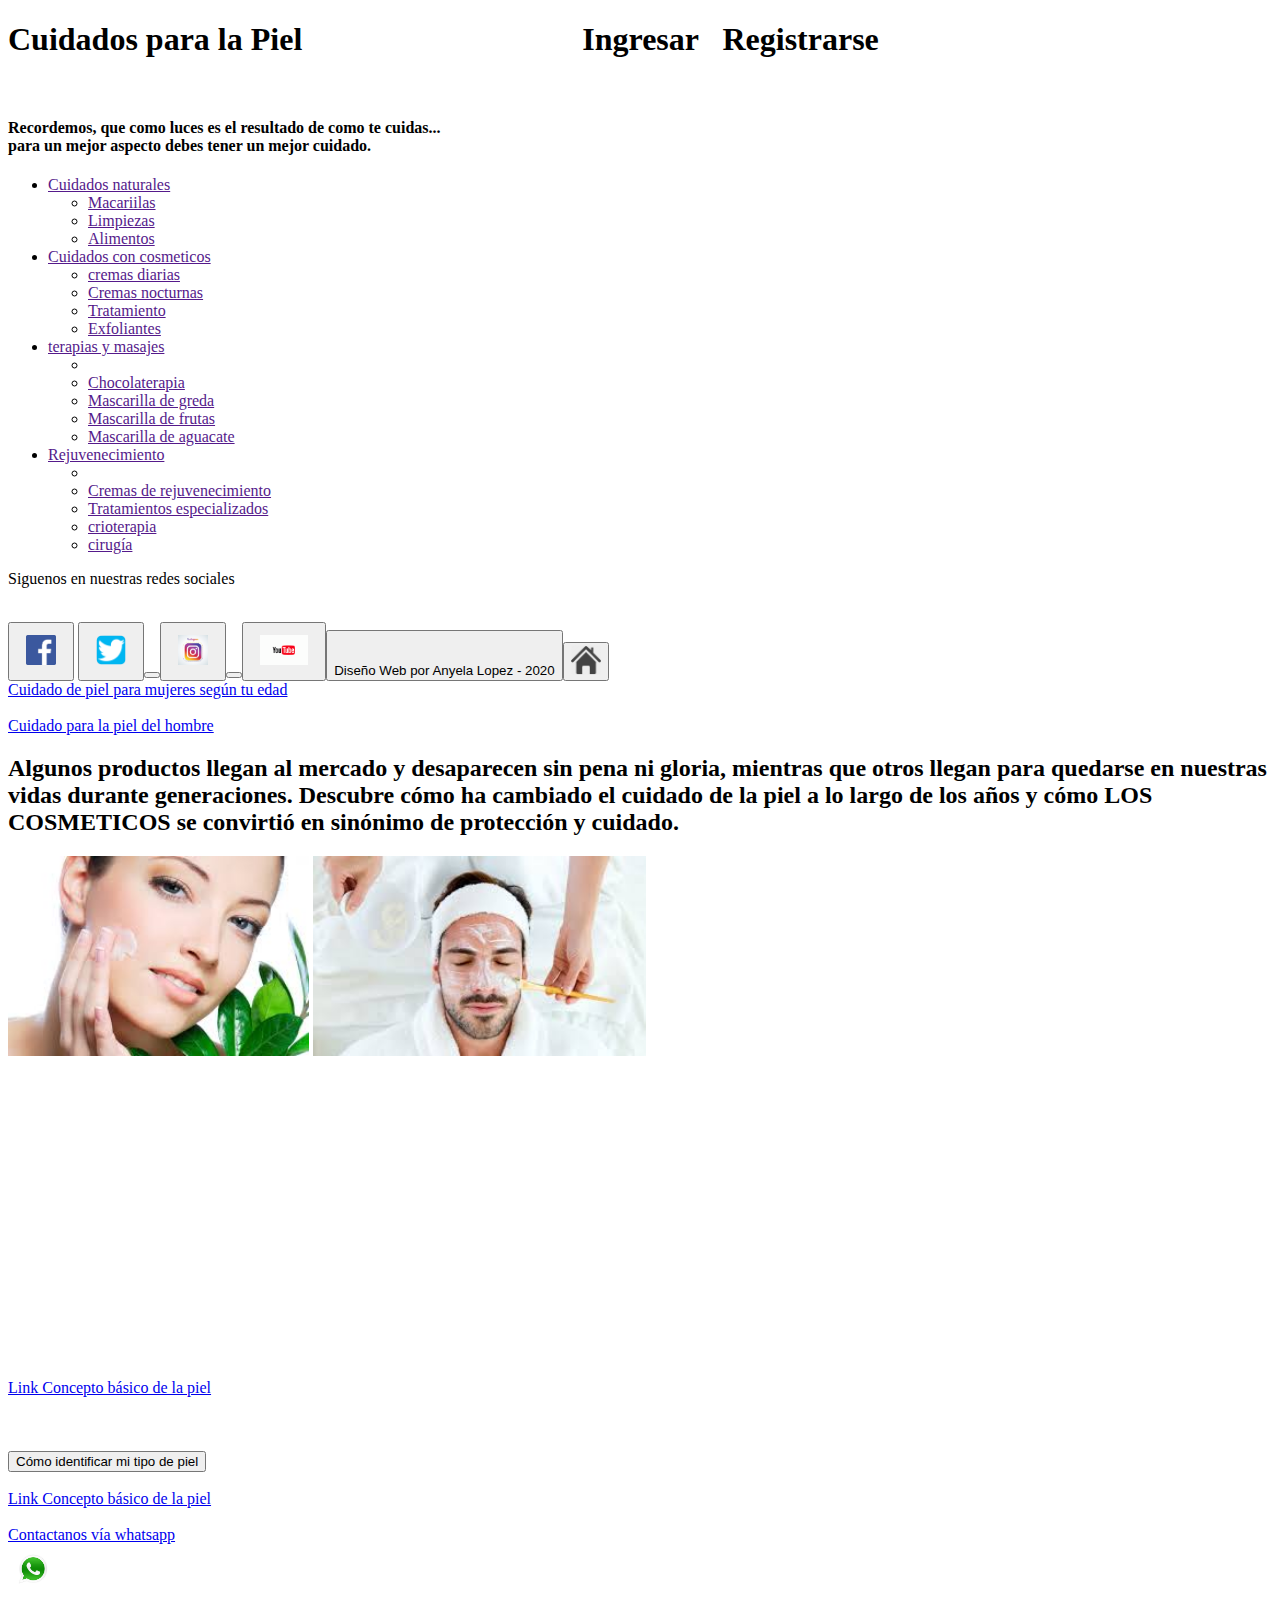
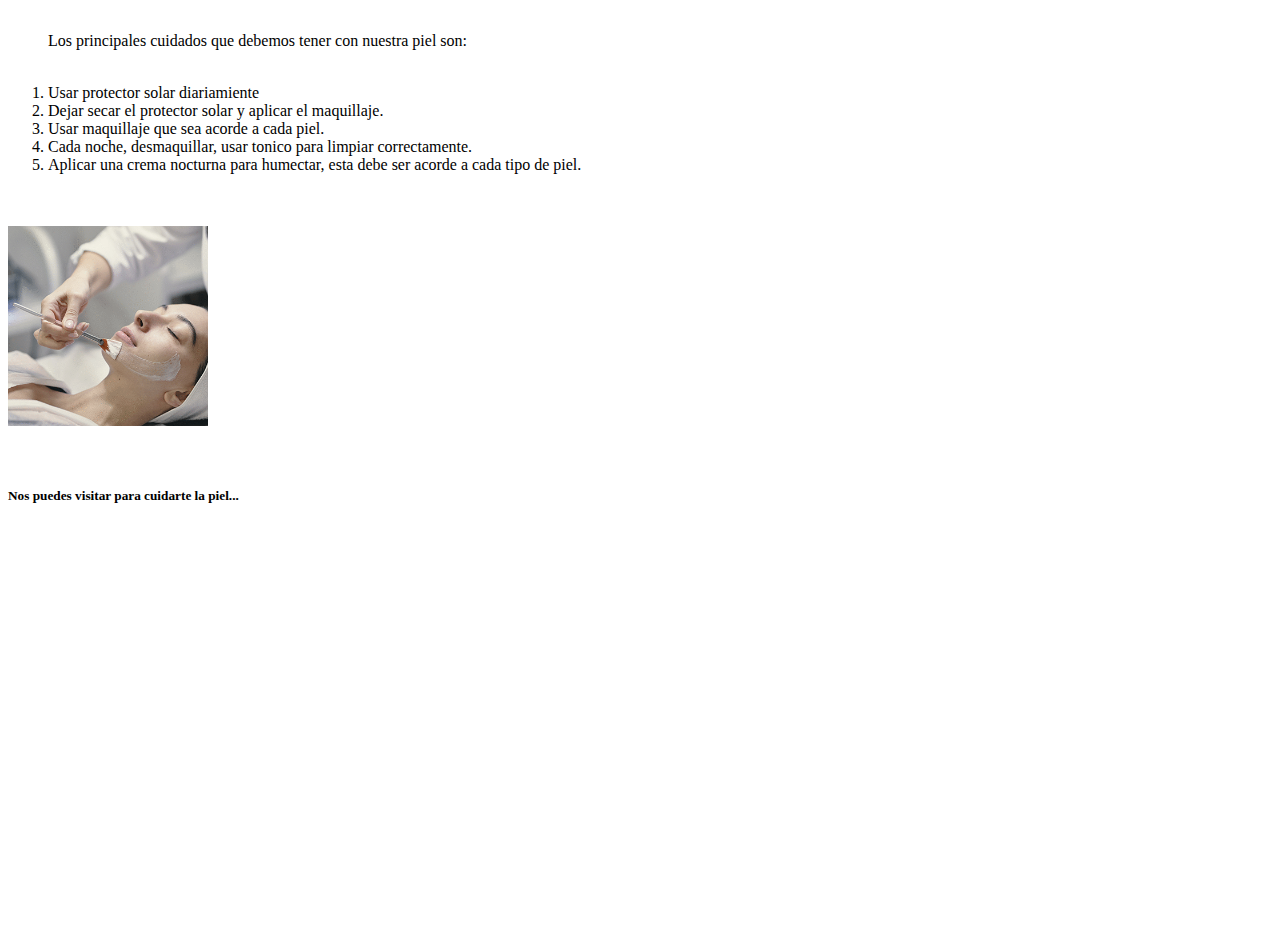
==== index.html @ 5e0ff903 "09072020" ====
<!DOCTYPE html>
<!-- ultima actualizacion 28/06/20 20:52h -->

<html>

<head>
  <title>cuidados para la piel</title>
  <link rel="stylesheet" type="text/css" href="web.css">
  <link rel="shortcut icon" href="./Imagenes/icons8.png" type=image/x-icon>
</head>



<body>
 <div class="grid-container">

  <div class="header">

    <section id="cabecera">
      <div class="box" id="box1">
        <h1>Cuidados para la Piel  &nbsp; &nbsp; &nbsp; &nbsp; &nbsp; &nbsp; &nbsp; &nbsp; &nbsp; &nbsp; &nbsp; &nbsp; &nbsp; &nbsp; &nbsp; &nbsp; &nbsp; 
          Ingresar &nbsp;  Registrarse</h1>
        <br>
        <h4> Recordemos, que como luces es el resultado de como te cuidas...<br> para un mejor aspecto debes tener un mejor cuidado.</h4>
      </div>      
        

      <div id="menu">
        <ul class="nav">
          <li><a href="">Cuidados naturales</a>
            <ul>
              <li><a href="">Macariilas</a></li>
              <li><a href="">Limpiezas</a></li>
              <li><a href="">Alimentos</a></li>
            </ul>
          </li>
          <li><a href="">Cuidados con cosmeticos</a>
            <ul>
              <li><a href="">cremas diarias</a></li>
              <li><a href="">Cremas nocturnas</a></li>
              <li><a href="">Tratamiento</a></li>
              <li><a href="">Exfoliantes</a></li>
            </ul>
          </li>
          <li><a href="">terapias y masajes</a>

            <ul>
              <li><a href=""></a></li>
              <li><a href="">Chocolaterapia</a></li>
              <li><a href="">Mascarilla de greda</a></li>
              <li><a href="">Mascarilla de frutas</a></li>
              <li><a href="">Mascarilla de aguacate</a></li>
            </ul>
          </li>

          <li><a href="">Rejuvenecimiento</a>

            <ul>
              <li><a href=""></a></li>
              <li><a href="">Cremas de rejuvenecimiento</a></li>
              <li><a href="">Tratamientos especializados</a></li>
              <li><a href="">crioterapia</a></li>
              <li><a href="">cirugía</a></li>
            </ul>
          </li>
        </ul>
      </div>      
  </div>

    <div class="navegacion">

    </div>

  </section>

    <div class="footer">
      <div class="div4">
        
        <p>Siguenos en nuestras redes sociales</p>
        <br>
        <a href="https://www.facebook.com/Anyela31"><button onclick><img src="./Imagenes/Facebook.jpg" alt="" style="with:30px;height:30px; margin: 10px; cursor:pointer;"></button></a>
        <a href="https://www.twitter.com/@AnyeLopez3112"><button onclick><img src="./Imagenes/twitter.png" alt="" style="with:30px;height:30px; margin: 10px; cursor:pointer;"><button></a>
        <a href="https://www.Instagram.com/anye3112"><button onclick><img src="./Imagenes/Instagram.jpg" alt="" style="with:30px;height:30px; margin: 10px; cursor:pointer;"><button></a>
        <a href="https://www.youtube.com/anloar1991@gmail.com"><button onclick><img src="./Imagenes/youtube.png" alt="" style="with:30px;height:30px; margin: 10px; cursor:pointer;"><button></a>
        <br>
        <br>
        Diseño Web por Anyela Lopez - 2020
        <br>
        <nav>
          <a href="index.html#cabecera"><button onclick="index.html#h1"><img src="./Imagenes/Home.png" alt="" style="with:30px;height:30px;cursor:pointer;"></button></a>
        </nav>
      </div>
    </div>

    <div class="maincontenido">
    <section id="contenido">

       <!-- Para ir a la pagina de segundo nivel-->
            
        <a href=".\Subpaginas\index.html" class="myButton">Cuidado de piel para mujeres según tu edad</a>
        <br>
        <br>
        <a href=".\segundonivel\index.html" class="myButton">Cuidado para la piel del hombre</a>
        <div>
              <section id="subsection1">
            <h2>Algunos productos llegan al mercado y desaparecen sin pena ni gloria, mientras que otros llegan para
                quedarse en nuestras vidas durante generaciones. Descubre cómo ha cambiado el cuidado de la piel a lo
                largo de los años y cómo LOS COSMETICOS se convirtió en sinónimo de protección y cuidado.</h2>
            <img src="./Imagenes/Piel1.jfif" style="with:200px;height:200px;">
            <img src="./Imagenes/Piel.jfif" style="with:200px;height:200px;"> 
        </div>
        </section>
      
          <section id="subsection2">
            <div class="box" id="box2">
              <iframe width="560" height="315" src="https://www.youtube.com/embed/kZ00o_ggAnw" frameborder="0"allow="accelerometer; autoplay; encrypted-media; gyroscope; picture-in-picture" allowfullscreen></iframe>
            </div>
          </section>
      
          <section id="subsection3">
            <a href="https://es.wikipedia.org/wiki/Categor%C3%ADa:Piel" class="myButton">Link Concepto básico de la piel</a>
         
          <div>   
          <br>
              <br>
              <br>
              <button onclick="document.location = 'https://www.ponds.com/mx/skinspiration/limpieza/conoce-cual-es-tu-tipo-de-piel.html'" class="myButton">Cómo identificar mi tipo de piel</button>
            </div>
            
        </section>

          <section id="subsection3">
              <br> 
              <a href="https://es.wikipedia.org/wiki/Categor%C3%ADa:Piel" class="myButton">Link Concepto básico de la piel</a>
          <br>
          <br>

            <div class="box" id="box2.1">
              <a href="https://api.whatsapp.com/send?phone=573132850234" class="myButton1">Contactanos vía whatsapp <br>
                <img src="./Imagenes/Whatsapp.jfif" alt="" style="with:30px;height:30px; margin: 10px;"></a>
            </div>

            <br>

            <ol>
              <p>Los principales cuidados que debemos tener con nuestra piel son: </p>
            
              <br>
            
              <li> Usar protector solar diariamiente</li>
            
              <li> Dejar secar el protector solar y aplicar el maquillaje. </li>
            
              <li> Usar maquillaje que sea acorde a cada piel. </li>
            
              <li> Cada noche, desmaquillar, usar tonico para limpiar correctamente. </li>
            
              <li> Aplicar una crema nocturna para humectar, esta debe ser acorde a cada tipo de piel. </li>
            
            </ol>
          </section>
            <br>
            <br>

            <div class=Div5>
              <img src="./Imagenes/Derma.gif" alt="" style="with:300px;height:200px;"> 
            </div>

            <br>
            <br>
            <h5> Nos puedes visitar para cuidarte la piel...</h5>
            <br>

      <iframe src="https://www.google.com/maps/embed?pb=!4v1592514289795!6m8!1m7!1sEcO7880AXdhvdV93rQGFnA!2m2!1d4.641180345631165!2d-74.14032344682674!3f200.6266905450397!4f-9.160776796521091!5f0.7820865974627469"
      width="700" height="350" frameborder="0" style="border:0; margin: 5px 50px 7px 190px;" allowfullscreen="" aria-hidden="false"
      tabindex="0"></iframe>
      <br>
      <br>
        
      </section>
  
     





</div>

</div>
</body>

</html>
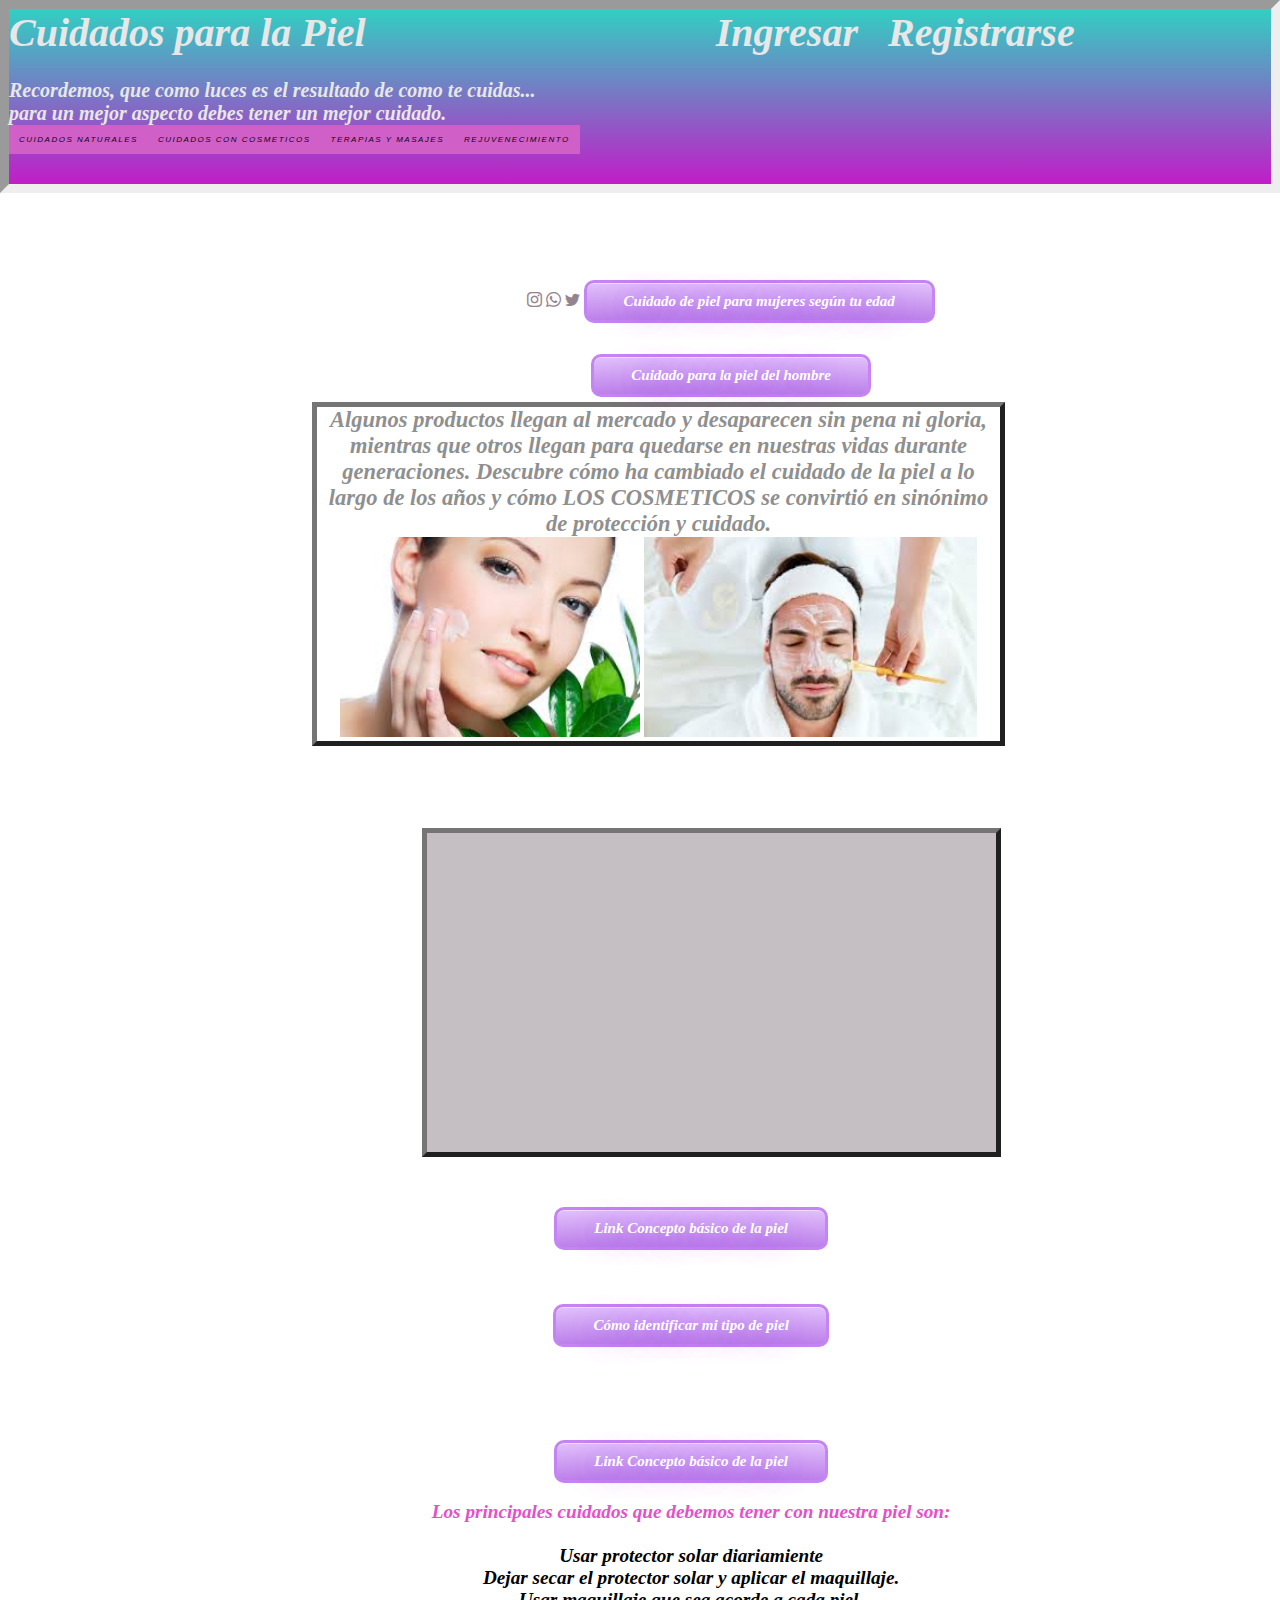
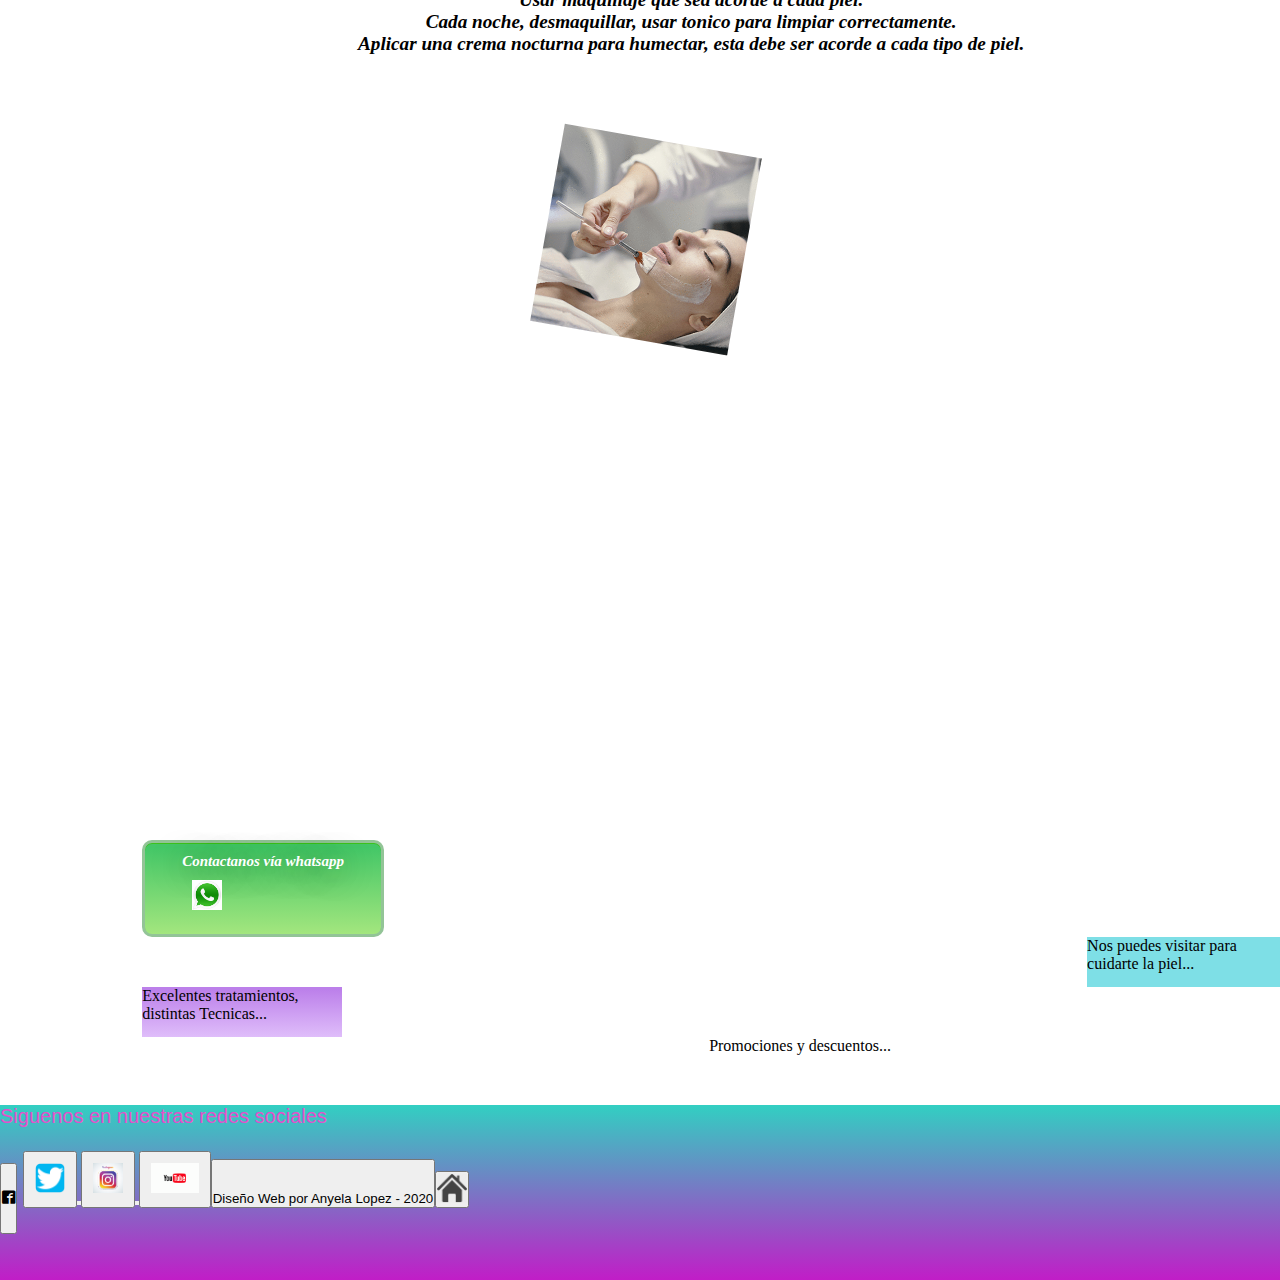
==== commit d7b66938: "10072020" ====
--- a/index.html
+++ b/index.html
@@ -1,12 +1,14 @@
 <!DOCTYPE html>
-<!-- ultima actualizacion 28/06/20 20:52h -->
+<!-- ultima actualizacion 10/07/20 20:52h -->
 
 <html>
 
 <head>
   <title>cuidados para la piel</title>
   <link rel="stylesheet" type="text/css" href="web.css">
+  <link rel="stylesheet" type="text/css" href="icomoon/style.css">
   <link rel="shortcut icon" href="./Imagenes/icons8.png" type=image/x-icon>
+ 
 </head>
 
 
@@ -17,8 +19,13 @@
   <div class="header">
 
     <section id="cabecera">
+    
+
       <div class="box" id="box1">
-        <h1>Cuidados para la Piel  &nbsp; &nbsp; &nbsp; &nbsp; &nbsp; &nbsp; &nbsp; &nbsp; &nbsp; &nbsp; &nbsp; &nbsp; &nbsp; &nbsp; &nbsp; &nbsp; &nbsp; 
+
+        
+
+                <h1>Cuidados para la Piel  &nbsp; &nbsp; &nbsp; &nbsp; &nbsp; &nbsp; &nbsp; &nbsp; &nbsp; &nbsp; &nbsp; &nbsp; &nbsp; &nbsp; &nbsp; &nbsp; &nbsp; 
           Ingresar &nbsp;  Registrarse</h1>
         <br>
         <h4> Recordemos, que como luces es el resultado de como te cuidas...<br> para un mejor aspecto debes tener un mejor cuidado.</h4>
@@ -78,7 +85,7 @@
         
         <p>Siguenos en nuestras redes sociales</p>
         <br>
-        <a href="https://www.facebook.com/Anyela31"><button onclick><img src="./Imagenes/Facebook.jpg" alt="" style="with:30px;height:30px; margin: 10px; cursor:pointer;"></button></a>
+        <a href="https://www.facebook.com/Anyela31"><button onclick><span class="icon-Facebook"></span></button></a>
         <a href="https://www.twitter.com/@AnyeLopez3112"><button onclick><img src="./Imagenes/twitter.png" alt="" style="with:30px;height:30px; margin: 10px; cursor:pointer;"><button></a>
         <a href="https://www.Instagram.com/anye3112"><button onclick><img src="./Imagenes/Instagram.jpg" alt="" style="with:30px;height:30px; margin: 10px; cursor:pointer;"><button></a>
         <a href="https://www.youtube.com/anloar1991@gmail.com"><button onclick><img src="./Imagenes/youtube.png" alt="" style="with:30px;height:30px; margin: 10px; cursor:pointer;"><button></a>
@@ -96,7 +103,17 @@
     <section id="contenido">
 
        <!-- Para ir a la pagina de segundo nivel-->
-            
+       
+    
+      <br>
+      <br>
+
+      
+      
+       <span class="icon-Instagram"></span>
+       <span class="icon-Whatsapp"></span>
+       <span class="icon-Twitter"></span>
+
         <a href=".\Subpaginas\index.html" class="myButton">Cuidado de piel para mujeres según tu edad</a>
         <br>
         <br>
@@ -135,14 +152,8 @@
           <br>
           <br>
 
-            <div class="box" id="box2.1">
-              <a href="https://api.whatsapp.com/send?phone=573132850234" class="myButton1">Contactanos vía whatsapp <br>
-                <img src="./Imagenes/Whatsapp.jfif" alt="" style="with:30px;height:30px; margin: 10px;"></a>
-            </div>
-
-            <br>
-
             <ol>
+
               <p>Los principales cuidados que debemos tener con nuestra piel son: </p>
             
               <br>
@@ -168,7 +179,7 @@
 
             <br>
             <br>
-            <h5> Nos puedes visitar para cuidarte la piel...</h5>
+            
             <br>
 
       <iframe src="https://www.google.com/maps/embed?pb=!4v1592514289795!6m8!1m7!1sEcO7880AXdhvdV93rQGFnA!2m2!1d4.641180345631165!2d-74.14032344682674!3f200.6266905450397!4f-9.160776796521091!5f0.7820865974627469"
@@ -176,6 +187,18 @@
       tabindex="0"></iframe>
       <br>
       <br>
+
+      <div class="box" id="box2.1">
+        <a href="https://api.whatsapp.com/send?phone=573132850234" class="myButton1">Contactanos vía whatsapp <br>
+          <img src="./Imagenes/Whatsapp.jfif" alt="" style="with:30px;height:30px; margin: 10px;"></a>
+      </div>
+
+
+      <div class="animation1">Nos puedes visitar para cuidarte la piel...</div>
+ 
+      <div class="animation2">Excelentes tratamientos, distintas Tecnicas...</div>   <div class="animation3">Promociones y descuentos...</div>
+      <br>
+
         
       </section>
   
--- a/web.css
+++ b/web.css
@@ -0,0 +1,404 @@
+
+.grid-container {
+  display: grid;
+  grid-template-columns: 0.2fr 0.2fr 0.2fr 0.2fr 0.2fr 0.2fr 0.2fr 0.2fr 0.2fr;
+  grid-template-rows: 0.3fr 1fr 1fr 1fr 1fr 1fr 0.3fr;
+  gap: 0.1px 0.1px;
+  grid-template-areas: "header header header header header header header header header" 
+                        "navegacion maincontenido maincontenido maincontenido maincontenido maincontenido maincontenido maincontenido maincontenido" 
+                        "navegacion maincontenido maincontenido maincontenido maincontenido maincontenido maincontenido maincontenido maincontenido" 
+                        "navegacion maincontenido maincontenido maincontenido maincontenido maincontenido maincontenido maincontenido maincontenido" 
+                        "navegacion maincontenido maincontenido maincontenido maincontenido maincontenido maincontenido maincontenido maincontenido" 
+                        "navegacion maincontenido maincontenido maincontenido maincontenido maincontenido maincontenido maincontenido maincontenido" 
+                        "footer footer footer footer footer footer footer footer footer";
+}
+
+.header { grid-area: header; }
+
+.footer { grid-area: footer; }
+
+.navegacion { grid-area: navegacion; }
+
+.maincontenido { grid-area: maincontenido; }
+
+
+#menu ul {
+  grid-area: header;
+  list-style:none;
+  margin:0;
+  padding:0;
+ }
+ 
+ 
+ 
+ #menu ul li {
+  background-color:#f1a9eb;
+ }
+ 
+ 
+ 
+ #menu ul a {
+  display:block;
+  color:rgb(10, 9, 10);
+  text-decoration:none;
+  font-weight:200;
+  font-size:8px;
+  padding:10px;
+  font-family:Arial, Helvetica, sans-serif, Haettenschweiler, 'property:value';
+  text-transform:uppercase;
+  letter-spacing:1.5px;
+  background-color:#d15fc8;
+ }
+ 
+
+ 
+ #menu ul li {
+  position:relative;
+  float:left;
+  margin:0;
+  padding:0;
+  
+ }
+ 
+
+
+ #menu ul li:hover {
+  background:#b37bb3;
+ }
+
+ 
+        
+  * 
+  {
+  margin:0px;
+  padding:0px;
+  }
+         
+  #header {
+  margin:left;
+  width:900px;
+  font-family:Arial, Helvetica, sans-serif, Haettenschweiler, 'property:value';
+  }
+         
+  ul, ol 
+  {
+  list-style:(decimal-leading-zero);
+  }
+         
+  .nav 
+  {
+  
+  width:700px; 
+  margin:0 auto; 
+  }
+
+  .nav > li 
+  {
+  float:left;
+  }
+         
+  .nav li a 
+  {
+   background-color:#000;
+  color:#fff;
+  text-decoration:none;
+  padding:10px 12px;
+  display:block;
+  }
+         
+  .nav li a:hover 
+  {
+  background-color:#ad9eaa;
+  }
+         
+  .nav li ul 
+  {
+  display:none;
+  position:absolute;
+  min-width:140px;
+  }
+         
+  .nav li:hover > ul 
+  {
+  display:block;
+  }
+         
+  .nav li ul li 
+  {
+  position:relative;
+  }
+         
+  .nav li ul li ul 
+  {
+  right:-120px;
+  top:0px;
+  }
+
+
+  #cabecera      
+{
+  grid-area: header;
+  font: oblique bold 120% cursive;
+  color: rgb(231, 231, 231);
+  background-image: linear-gradient(rgb(50, 207, 194),rgb(193, 29, 199));
+  font-size: 20px;
+  text-align: start;
+  padding: 0px;
+  box-sizing: content-box;
+  border-style: inset;
+  border-width: 2.5mm;
+  height: 175px;
+  
+}
+
+.h3
+  {  
+  grid-area: header;
+  text-align: right; 
+  }
+
+.div4
+{
+grid-area: footer;
+font-family: Arial, Helvetica, sans-serif, Haettenschweiler, 'property:value';
+color: rgb(97, 96, 94);
+background-image: linear-gradient(rgb(50, 207, 194),rgb(193, 29, 199));
+font-size: 20px;
+text-align: left;
+padding: 0px;
+height: 175px;
+box-sizing: content-box;
+}
+
+
+/* ultima actualizacion 28/06/20 20:52h */
+
+
+
+title
+{
+ align-items: center;
+ font-size: 30px;
+}
+
+ #contenido
+  {
+    grid-area: maincontenido;
+  color: #94848f;
+  padding: 10px;
+  text-align: center;
+  font: oblique bold 120% cursive;
+  width: 100%;
+  font-size: 15px;
+  margin: 25px 50px 65px 10px;
+  }
+
+  #subsection1
+
+   {
+    grid-area: maincontenido;
+   text-align: center;
+   color: #8f8f8f;
+   border: 5px outset rgb(117, 117, 117);
+   width: 60%;
+   margin: 5px 50px 7px 150px;  
+   }  
+
+  .box2
+   {
+    grid-area: maincontenido;
+   box-sizing: border-box;
+   margin: 130.783×26.6667;    
+   display: block;
+   float: none;
+   line-height: 30px;
+   position: static;
+   z-index: auto;
+   }  
+
+  #subsection2
+  {
+    grid-area: maincontenido;
+  text-align: right;
+  border: 5px outset rgb(117, 117, 117);
+  background-color:rgb(197, 190, 195);
+  width: 50%;
+  margin: auto;
+  box-sizing: content-box;
+  }
+  
+  #subsection3
+  {
+  grid-area: maincontenido;
+  text-align: center;
+  margin: 50px 50px 75px 10px;
+  }
+
+ p
+ {
+  grid-area: maincontenido;
+  color: #e450cb;
+  
+ }
+ ol
+ {
+  
+  list-style-type: none;
+  font: oblique bold 120% cursive;
+ }
+ h5
+ {
+  text-align: center; 
+  font-size: 30px;
+  color: #e450cb;  
+  font: oblique bold 120% cursive;
+ }
+
+ /*body
+ {
+  background:radial-gradient(circle, rgba(231,174,238,1) 0%, rgba(148,233,206,1) 100%);
+ }*/
+
+
+ .Div5
+ {
+  grid-area: maincontenido;
+ transform: rotate(10deg);
+ padding: 10px;
+ margin: 5px 50px 7px 390px;
+}
+
+ 
+.box2.1
+{
+  grid-area: maincontenido;
+padding: 10px;
+margin-left: 55cm;
+background-color: #57BC90;
+border-radius: 10 px;
+color:#aa3939;
+}
+
+.myButton {
+  grid-area: maincontenido;
+	box-shadow:inset 0px 1px 0px 0px #efdcfb;
+	background:linear-gradient(to bottom, #dfbdfa 5%, #bc80ea 100%);
+	background-color:#dfbdfa;
+	border-radius:10px;
+	border:3px solid #c584f3;
+	display:inline-block;
+	cursor:pointer;
+	color:#ffffff;
+	font: oblique bold 120% cursive;
+	font-size:15px;
+	font-weight:bold;
+	padding:10px 37px;
+	text-decoration:none;
+	text-shadow:-1px 3px 32px #9752cc;
+}
+.myButton:hover {
+  grid-area: maincontenido;
+	background:linear-gradient(to bottom, #bc80ea 5%, #dfbdfa 100%);
+	background-color:#bc80ea;
+}
+.myButton:active {
+  grid-area: maincontenido;
+	position:relative;
+	top:1px;
+}
+
+.myButton1 {
+  grid-area: maincontenido;
+	box-shadow:inset 0px 1px 0px 0px #3dc21b;
+	background:linear-gradient(to bottom, #44c767 5%, #a3e67e 100%);
+	background-color:#44c767;
+	border-radius:10px;
+	border:3px solid #93c497;
+	display:inline-block;
+	cursor:pointer;
+	color:#ffffff;
+	font: oblique bold 120% cursive;
+	font-size:15px;
+	font-weight:bold;
+	padding:10px 37px;
+	text-decoration:none;
+	text-shadow:-1px 3px 32px #2f6627;
+}
+.myButton1:hover {
+  grid-area: maincontenido;
+	background:linear-gradient(to bottom, #a3e67e 5%, #44c767 100%);
+	background-color:#a3e67e;
+}
+.myButton1:active {
+  grid-area: maincontenido;
+	position:relative;
+	top:1px;
+}
+
+.animation1 {
+  width: 200px;
+  margin-left: 25cm;
+  height: 50px;
+  background-color:#7edfe6;
+  position: relative;
+  animation: mymove1 5s infinite;
+}
+
+@keyframes mymove1 {
+  from  { top: 0px; }
+  to {top: 200px;}
+}
+
+.animation2 {
+  width: 200px;
+  height: 50px;
+  background:linear-gradient(to bottom, #bc80ea 5%, #dfbdfa 100%);
+  animation-name: mymove2;
+  animation-duration: 7s ;
+  animation-iteration-count: infinite;
+}
+
+@keyframes mymove2 {
+  from  { 
+    background:#bc80ea ; 
+    -moz-transform: scale(0.5);
+    -webkit-transform: scale(0.5);
+    -o-transform: scale(0.5);
+    -ms-transform: scale(0.5);
+    transform: scale(0.5);
+  }
+  to {
+    background-color:#a14b87;
+    -moz-transform: scale(1.5) rotate(13deg);
+-webkit-transform: scale(1.5) rotate(13deg);
+-o-transform: scale(1.5) rotate(13deg);
+-ms-transform: scale(1.5) rotate(13deg);
+transform: scale(1.5) rotate(13deg);
+  }
+}
+
+
+div.animation3 {
+  margin-left: 15cm;
+  width: 200px;
+  height: 50px;
+  /*background:linear-gradient(to bottom, #bc80ea 5%, #dfbdfa 100%);*/
+  animation-name: mymove3;
+  animation-duration: 7s ;
+  animation-iteration-count: infinite;
+}
+
+@keyframes mymove3{
+  0% {background-color: cornflowerblue;}
+  25% {background-color: rgb(218, 221, 61);}
+  75% {background-color: #a3e67e;}
+  50% {background-color: #bc80ea;}
+
+
+
+}
+
+
+
+
+
--- a/icomoon/style.css
+++ b/icomoon/style.css
@@ -0,0 +1,41 @@
+@font-face {
+  font-family: 'icomoon';
+  src:  url('fonts/icomoon.eot?cii6gu');
+  src:  url('fonts/icomoon.eot?cii6gu#iefix') format('embedded-opentype'),
+    url('fonts/icomoon.ttf?cii6gu') format('truetype'),
+    url('fonts/icomoon.woff?cii6gu') format('woff'),
+    url('fonts/icomoon.svg?cii6gu#icomoon') format('svg');
+  font-weight: normal;
+  font-style: normal;
+  font-display: block;
+}
+
+[class^="icon-"], [class*=" icon-"] {
+  /* use !important to prevent issues with browser extensions that change fonts */
+  font-family: 'icomoon' !important;
+  speak: never;
+  font-style: normal;
+  font-weight: normal;
+  font-variant: normal;
+  text-transform: none;
+  line-height: 5;
+  width: 9;
+  cursor: pointer;
+
+  /* Better Font Rendering =========== */
+  -webkit-font-smoothing: antialiased;
+  -moz-osx-font-smoothing: grayscale;
+}
+
+.icon-Facebook:before {
+  content: "\ea91";
+}
+.icon-Instagram:before {
+  content: "\ea92";
+}
+.icon-Whatsapp:before {
+  content: "\ea93";
+}
+.icon-Twitter:before {
+  content: "\ea96";
+}
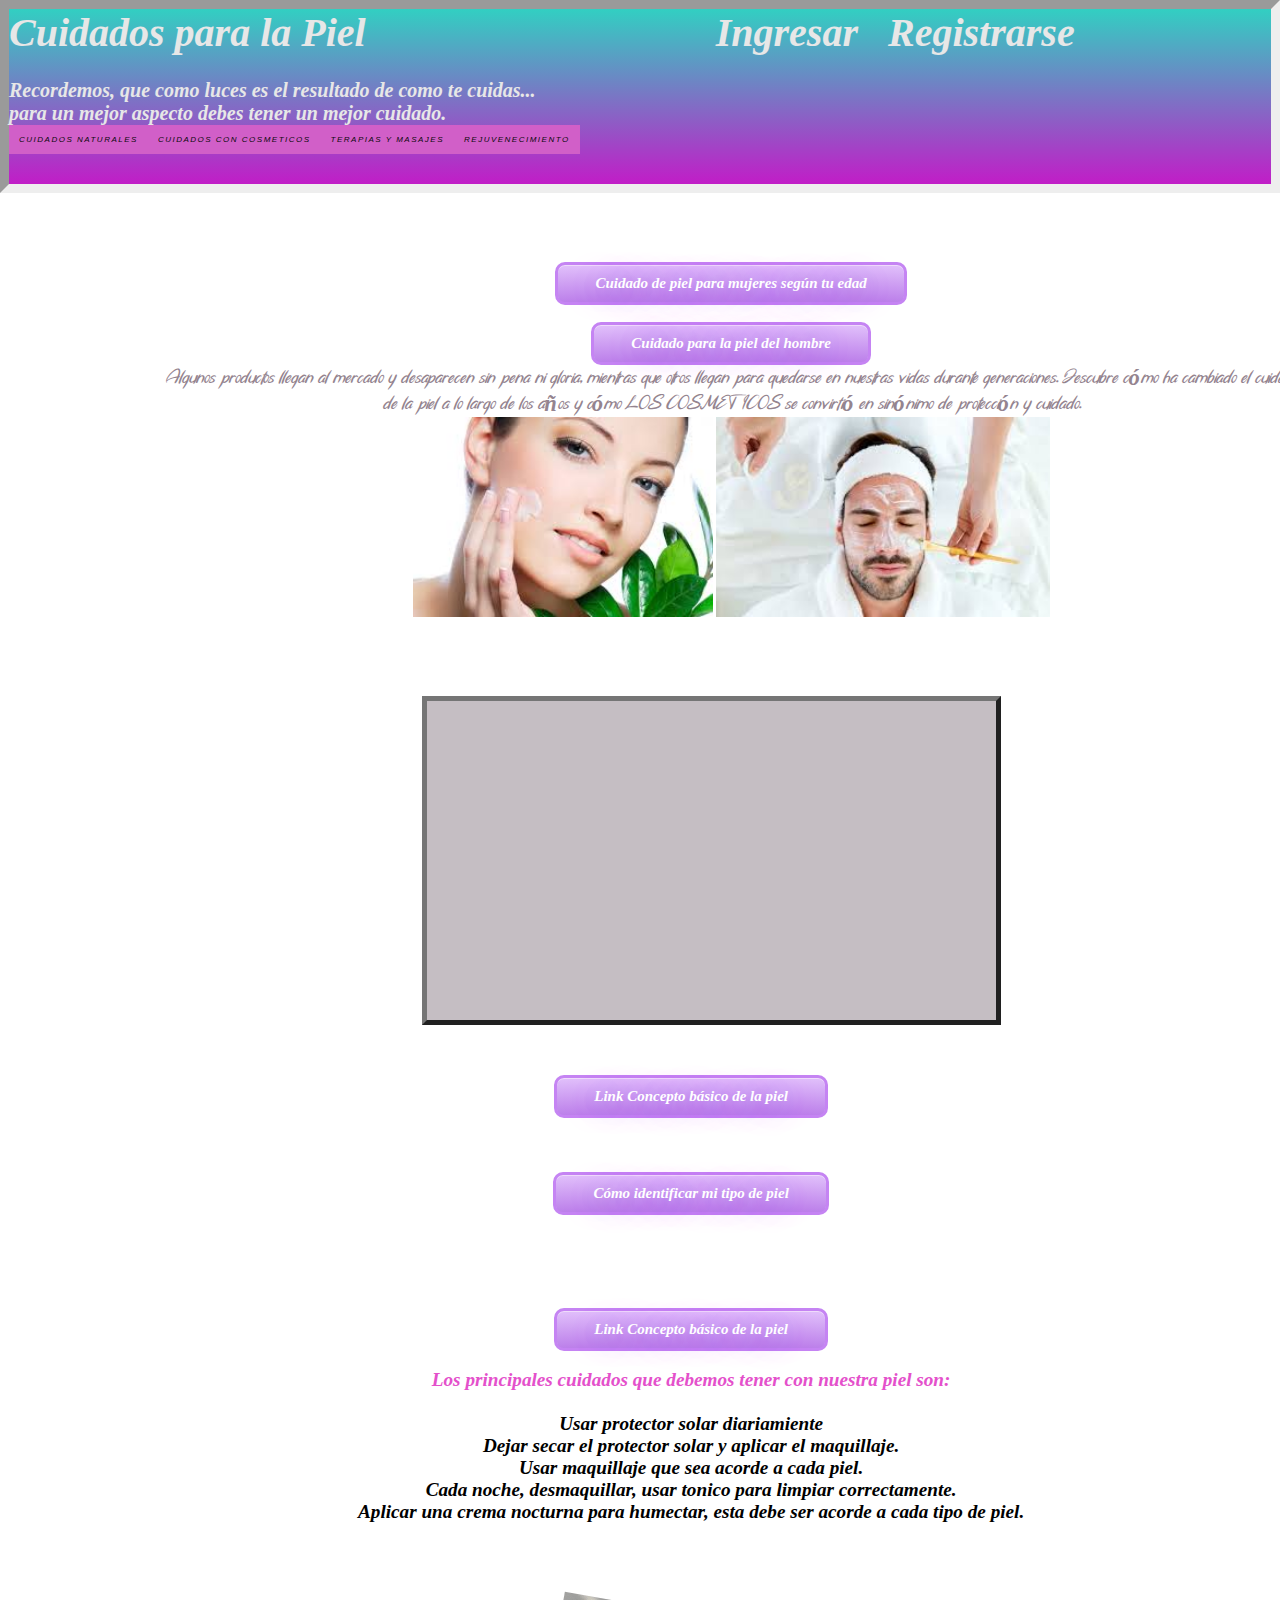
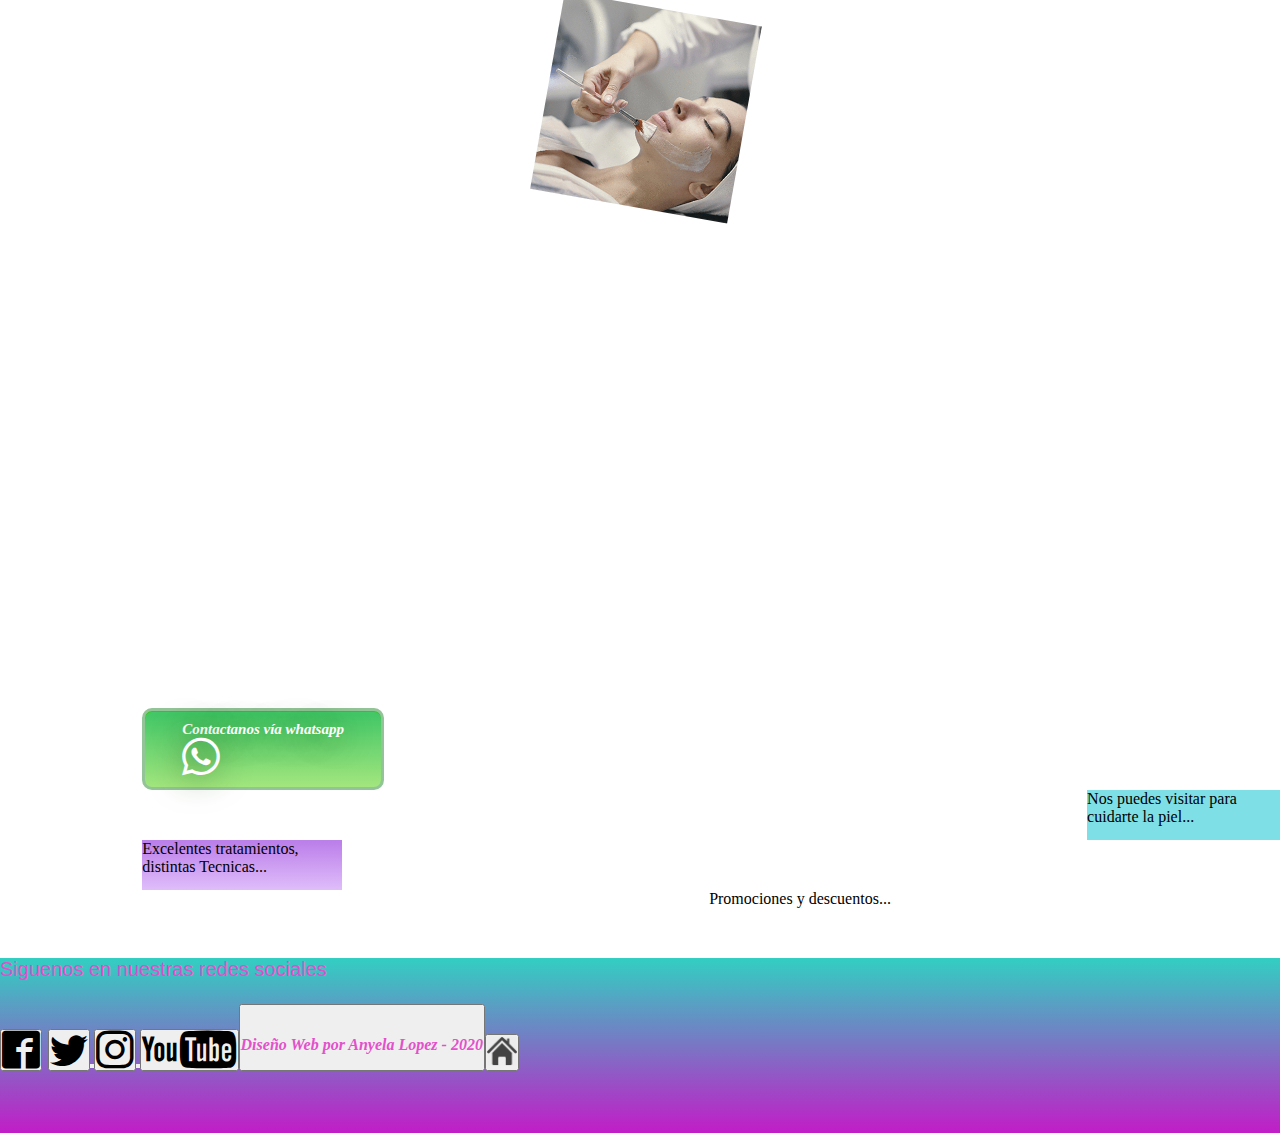
==== commit 9a91fe68: "10072020" ====
--- a/index.html
+++ b/index.html
@@ -86,12 +86,12 @@
         <p>Siguenos en nuestras redes sociales</p>
         <br>
         <a href="https://www.facebook.com/Anyela31"><button onclick><span class="icon-Facebook"></span></button></a>
-        <a href="https://www.twitter.com/@AnyeLopez3112"><button onclick><img src="./Imagenes/twitter.png" alt="" style="with:30px;height:30px; margin: 10px; cursor:pointer;"><button></a>
-        <a href="https://www.Instagram.com/anye3112"><button onclick><img src="./Imagenes/Instagram.jpg" alt="" style="with:30px;height:30px; margin: 10px; cursor:pointer;"><button></a>
-        <a href="https://www.youtube.com/anloar1991@gmail.com"><button onclick><img src="./Imagenes/youtube.png" alt="" style="with:30px;height:30px; margin: 10px; cursor:pointer;"><button></a>
-        <br>
-        <br>
-        Diseño Web por Anyela Lopez - 2020
+        <a href="https://www.twitter.com/@AnyeLopez3112"><button onclick><span class="icon-Twitter"></span><button></a>
+        <a href="https://www.Instagram.com/anye3112"><button onclick><span class="icon-Instagram"></span><button></a>
+          <a href="https://www.youtube.com/anloar1991@gmail.com"><button onclick><span class="icon-youtube2"></span><button></a>
+        <br>
+        <br>
+        <h5>Diseño Web por Anyela Lopez - 2020</h5>
         <br>
         <nav>
           <a href="index.html#cabecera"><button onclick="index.html#h1"><img src="./Imagenes/Home.png" alt="" style="with:30px;height:30px;cursor:pointer;"></button></a>
@@ -110,9 +110,9 @@
 
       
       
-       <span class="icon-Instagram"></span>
-       <span class="icon-Whatsapp"></span>
-       <span class="icon-Twitter"></span>
+       
+       
+       
 
         <a href=".\Subpaginas\index.html" class="myButton">Cuidado de piel para mujeres según tu edad</a>
         <br>
@@ -189,8 +189,9 @@
       <br>
 
       <div class="box" id="box2.1">
-        <a href="https://api.whatsapp.com/send?phone=573132850234" class="myButton1">Contactanos vía whatsapp <br>
-          <img src="./Imagenes/Whatsapp.jfif" alt="" style="with:30px;height:30px; margin: 10px;"></a>
+        <a href="https://api.whatsapp.com/send?phone=573132850234" class="myButton1"> Contactanos vía whatsapp <br><span class="icon-Whatsapp"></span></a>  
+    
+          
       </div>
 
 
--- a/web.css
+++ b/web.css
@@ -149,6 +149,7 @@
   border-width: 2.5mm;
   height: 175px;
   
+  
 }
 
 .h3
@@ -193,16 +194,7 @@
   margin: 25px 50px 65px 10px;
   }
 
-  #subsection1
-
-   {
-    grid-area: maincontenido;
-   text-align: center;
-   color: #8f8f8f;
-   border: 5px outset rgb(117, 117, 117);
-   width: 60%;
-   margin: 5px 50px 7px 150px;  
-   }  
+  
 
   .box2
    {
@@ -273,10 +265,12 @@
 {
   grid-area: maincontenido;
 padding: 10px;
-margin-left: 55cm;
+margin: 50cm;
 background-color: #57BC90;
 border-radius: 10 px;
 color:#aa3939;
+
+
 }
 
 .myButton {
@@ -398,7 +392,45 @@
 
 }
 
-
-
-
-
+@font-face
+{
+font-family: BlackRose;
+src: url(./black_rose_3/BlackRose.ttf);
+}
+
+#subsection1
+{
+  font-family: BlackRose;
+}
+
+#sketch
+color: #8f8f8f;
+grid-area: maincontenido;
+font-size:30px;
+font-style: italic;
+font-weight: bold;
+width: 100%;
+margin: 40px;
+font-family:sketch;
+border: 5px outset rgb(117, 117, 117);
+width: 60%;
+margin: 5px 50px 7px 150px; 
+text-align: center;
+width: 60%;
+
+/*#subsection1
+
+   {
+    
+   text-align: center;
+   color: #8f8f8f;
+   border: 5px outset rgb(117, 117, 117);
+   width: 60%;
+   margin: 5px 50px 7px 150px;  
+   }  */
+
+
+
+
+
+
--- a/icomoon/style.css
+++ b/icomoon/style.css
@@ -1,13 +1,14 @@
 @font-face {
   font-family: 'icomoon';
-  src:  url('fonts/icomoon.eot?cii6gu');
-  src:  url('fonts/icomoon.eot?cii6gu#iefix') format('embedded-opentype'),
-    url('fonts/icomoon.ttf?cii6gu') format('truetype'),
-    url('fonts/icomoon.woff?cii6gu') format('woff'),
-    url('fonts/icomoon.svg?cii6gu#icomoon') format('svg');
+  src:  url('fonts/icomoon.eot?by46uy');
+  src:  url('fonts/icomoon.eot?by46uy#iefix') format('embedded-opentype'),
+    url('fonts/icomoon.ttf?by46uy') format('truetype'),
+    url('fonts/icomoon.woff?by46uy') format('woff'),
+    url('fonts/icomoon.svg?by46uy#icomoon') format('svg');
   font-weight: normal;
   font-style: normal;
   font-display: block;
+  
 }
 
 [class^="icon-"], [class*=" icon-"] {
@@ -18,8 +19,7 @@
   font-weight: normal;
   font-variant: normal;
   text-transform: none;
-  line-height: 5;
-  width: 9;
+  line-height: 1;
   cursor: pointer;
 
   /* Better Font Rendering =========== */
@@ -27,15 +27,29 @@
   -moz-osx-font-smoothing: grayscale;
 }
 
+.icon-home2:before {
+  content: "\e901";
+  font-size: 1cm;
+  text-align: right;
+}
 .icon-Facebook:before {
   content: "\ea91";
+  font-size: 1cm;
 }
 .icon-Instagram:before {
   content: "\ea92";
+  font-size: 1cm;
 }
 .icon-Whatsapp:before {
-  content: "\ea93";
+  content: "\ea94";
+  text-align: center;
+  font-size: 1cm;
 }
 .icon-Twitter:before {
-  content: "\ea96";
+  content: "\ea93";
+  font-size: 1cm;
 }
+.icon-youtube2:before {
+  content: "\ea9e";
+  font-size: 1cm;
+}
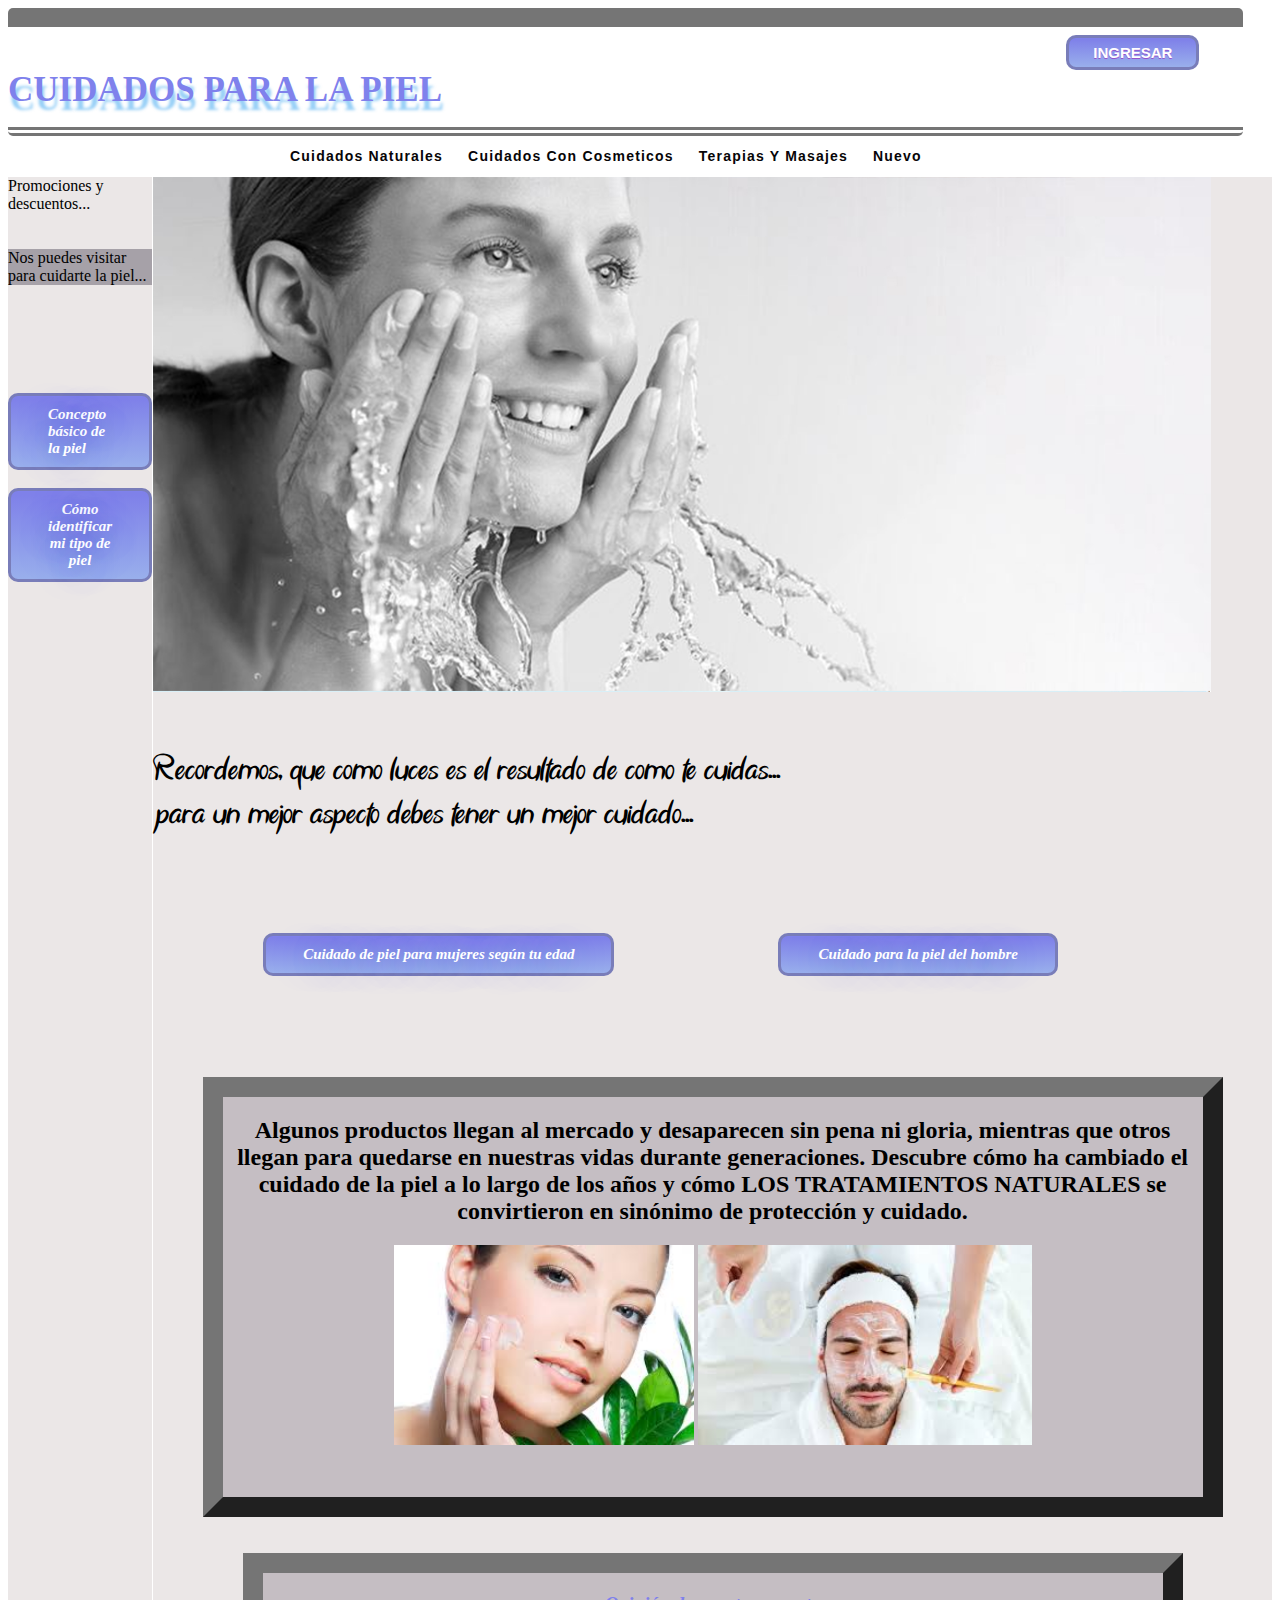
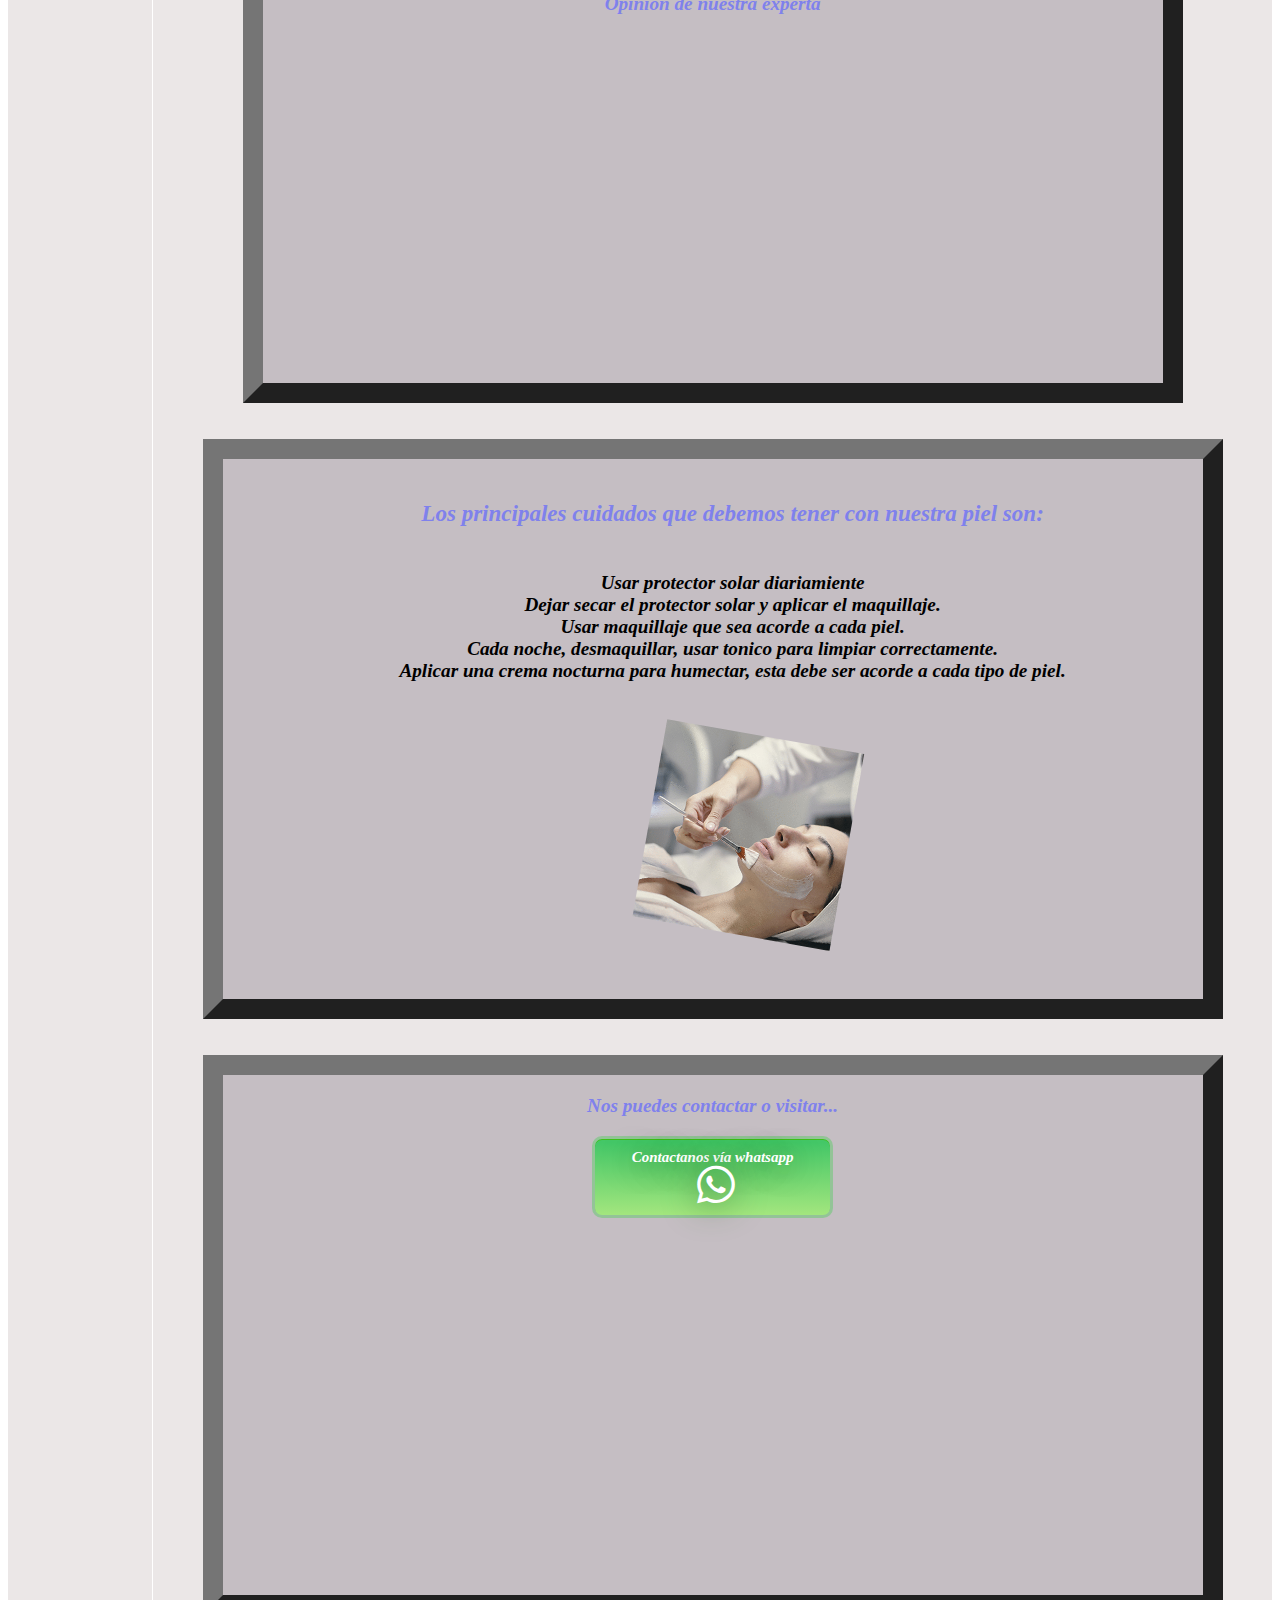
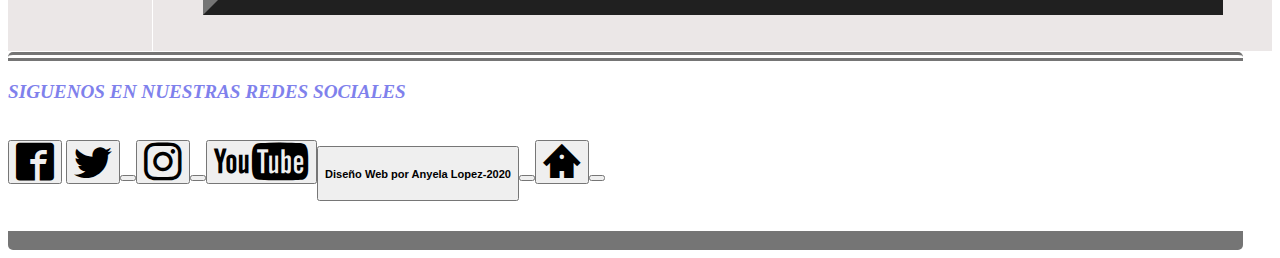
==== commit a9607526: "12072020" ====
--- a/index.html
+++ b/index.html
@@ -1,6 +1,5 @@
 <!DOCTYPE html>
-<!-- ultima actualizacion 10/07/20 20:52h -->
-
+<!-- ultima actualizacion 12/07/20 20:52h -->
 <html>
 
 <head>
@@ -8,39 +7,29 @@
   <link rel="stylesheet" type="text/css" href="web.css">
   <link rel="stylesheet" type="text/css" href="icomoon/style.css">
   <link rel="shortcut icon" href="./Imagenes/icons8.png" type=image/x-icon>
- 
 </head>
-
-
 
 <body>
  <div class="grid-container">
 
   <div class="header">
 
-    <section id="cabecera">
-    
-
-      <div class="box" id="box1">
-
-        
-
-                <h1>Cuidados para la Piel  &nbsp; &nbsp; &nbsp; &nbsp; &nbsp; &nbsp; &nbsp; &nbsp; &nbsp; &nbsp; &nbsp; &nbsp; &nbsp; &nbsp; &nbsp; &nbsp; &nbsp; 
-          Ingresar &nbsp;  Registrarse</h1>
-        <br>
-        <h4> Recordemos, que como luces es el resultado de como te cuidas...<br> para un mejor aspecto debes tener un mejor cuidado.</h4>
-      </div>      
-        
-
-      <div id="menu">
+    <div class="encabezado">
+      <div id="ingresar"><n href="#" class="myButtonc">Ingresar</n></div>
+     Cuidados para la Piel 
+    </div>      
+   
+    <div id="menu">
         <ul class="nav">
+
           <li><a href="">Cuidados naturales</a>
             <ul>
-              <li><a href="">Macariilas</a></li>
+              <li><a href="">Mascarillas</a></li>
               <li><a href="">Limpiezas</a></li>
               <li><a href="">Alimentos</a></li>
             </ul>
           </li>
+
           <li><a href="">Cuidados con cosmeticos</a>
             <ul>
               <li><a href="">cremas diarias</a></li>
@@ -49,8 +38,8 @@
               <li><a href="">Exfoliantes</a></li>
             </ul>
           </li>
+
           <li><a href="">terapias y masajes</a>
-
             <ul>
               <li><a href=""></a></li>
               <li><a href="">Chocolaterapia</a></li>
@@ -60,8 +49,7 @@
             </ul>
           </li>
 
-          <li><a href="">Rejuvenecimiento</a>
-
+          <li><a href="">Nuevo</a>
             <ul>
               <li><a href=""></a></li>
               <li><a href="">Cremas de rejuvenecimiento</a></li>
@@ -71,14 +59,27 @@
             </ul>
           </li>
         </ul>
-      </div>      
-  </div>
+    </div>      
+  </div> <!-- Cierra Div header-->
 
     <div class="navegacion">
 
-    </div>
-
-  </section>
+      <div class="animation3">Promociones y descuentos...</div>
+      <br>
+      <br>
+      <div class="animation1">Nos puedes visitar para cuidarte la piel...</div>
+      <br>
+      <br>
+      <br>
+      <br>
+      <br>
+      <br>
+      <a href="https://es.wikipedia.org/wiki/Categor%C3%ADa:Piel" class="myButton">Concepto básico de la piel</a>
+      <br>
+      <br>
+      <button onclick="document.location = 'https://www.ponds.com/mx/skinspiration/limpieza/conoce-cual-es-tu-tipo-de-piel.html'" class="myButton">Cómo identificar mi tipo de piel</button>
+
+    </div> <!-- Cierra Div navegacion-->
 
     <div class="footer">
       <div class="div4">
@@ -88,130 +89,111 @@
         <a href="https://www.facebook.com/Anyela31"><button onclick><span class="icon-Facebook"></span></button></a>
         <a href="https://www.twitter.com/@AnyeLopez3112"><button onclick><span class="icon-Twitter"></span><button></a>
         <a href="https://www.Instagram.com/anye3112"><button onclick><span class="icon-Instagram"></span><button></a>
-          <a href="https://www.youtube.com/anloar1991@gmail.com"><button onclick><span class="icon-youtube2"></span><button></a>
+        <a href="https://www.youtube.com/anloar1991@gmail.com"><button onclick><span class="icon-youtube2"></span><button></a>
+        
+        <h5>Diseño Web por Anyela Lopez-2020</h5>
+        
+          <a href="index.html#encabezado"><button onclick="index.html#ingresar"><button onclick><span class="icon-home2"></span><button></button></a>
+        
+      </div>
+    </div> <!-- Cierra Div footer-->
+
+    <div class="maincontenido">
+
+      <div class=box1>
+        <img src="./Imagenes/bpiel.jpg"style="with:5px; height:515px;"> 
+        <h4> Recordemos, que como luces es el resultado de como te cuidas...<br> 
+          para un mejor aspecto debes tener un mejor cuidado...</h4>
+      </div>
+       <br>
+      
+      <div class=box1.1>
+       <a href=".\Subpaginas\index.html" class="myButton2">Cuidado de piel para mujeres según tu edad</a>
+        <a href=".\segundonivel\index.html" class="myButton2">Cuidado para la piel del hombre</a>
+      
+      </div>
+         <br>
+         <br>  
+
+    <div class=box2>
+        
+      <h2>Algunos productos llegan al mercado y desaparecen sin pena ni gloria, mientras que otros llegan para
+          quedarse en nuestras vidas durante generaciones. Descubre cómo ha cambiado el cuidado de la piel a lo
+          largo de los años y cómo LOS TRATAMIENTOS NATURALES se convirtieron en sinónimo de protección y cuidado.</h2>
+      <img src="./Imagenes/Piel1.jfif" style="with:200px;height:200px;">
+      <img src="./Imagenes/Piel.jfif" style="with:200px;height:200px;"> 
+    </div>
+
+    <br>
+    <br>
+
+    <div class="box3">
+      <p>Opinión de nuestra experta </p>
+      <br>
+      <iframe width="560" height="315" src="https://www.youtube.com/embed/kZ00o_ggAnw" frameborder="0"allow="accelerometer; autoplay; encrypted-media; gyroscope; picture-in-picture" allowfullscreen></iframe>
+    </div>
+
+    <br>
+    <br>
+
+    <div class="box4">
+          
+      <br>
+
+        <ol>
+
+          <p>Los principales cuidados que debemos tener con nuestra piel son: </p>
+        
+          <br>
+        
+          <li> Usar protector solar diariamiente</li>
+        
+          <li> Dejar secar el protector solar y aplicar el maquillaje. </li>
+        
+          <li> Usar maquillaje que sea acorde a cada piel. </li>
+        
+          <li> Cada noche, desmaquillar, usar tonico para limpiar correctamente. </li>
+        
+          <li> Aplicar una crema nocturna para humectar, esta debe ser acorde a cada tipo de piel. </li>
+        
+        </ol>
+
         <br>
-        <br>
-        <h5>Diseño Web por Anyela Lopez - 2020</h5>
-        <br>
-        <nav>
-          <a href="index.html#cabecera"><button onclick="index.html#h1"><img src="./Imagenes/Home.png" alt="" style="with:30px;height:30px;cursor:pointer;"></button></a>
-        </nav>
-      </div>
-    </div>
-
-    <div class="maincontenido">
-    <section id="contenido">
-
-       <!-- Para ir a la pagina de segundo nivel-->
-       
-    
-      <br>
-      <br>
-
-      
-      
-       
-       
-       
-
-        <a href=".\Subpaginas\index.html" class="myButton">Cuidado de piel para mujeres según tu edad</a>
-        <br>
-        <br>
-        <a href=".\segundonivel\index.html" class="myButton">Cuidado para la piel del hombre</a>
-        <div>
-              <section id="subsection1">
-            <h2>Algunos productos llegan al mercado y desaparecen sin pena ni gloria, mientras que otros llegan para
-                quedarse en nuestras vidas durante generaciones. Descubre cómo ha cambiado el cuidado de la piel a lo
-                largo de los años y cómo LOS COSMETICOS se convirtió en sinónimo de protección y cuidado.</h2>
-            <img src="./Imagenes/Piel1.jfif" style="with:200px;height:200px;">
-            <img src="./Imagenes/Piel.jfif" style="with:200px;height:200px;"> 
+
+        <div class=box5>
+        <img src="./Imagenes/Derma.gif" alt="" style="with:300px;height:200px;">
         </div>
-        </section>
-      
-          <section id="subsection2">
-            <div class="box" id="box2">
-              <iframe width="560" height="315" src="https://www.youtube.com/embed/kZ00o_ggAnw" frameborder="0"allow="accelerometer; autoplay; encrypted-media; gyroscope; picture-in-picture" allowfullscreen></iframe>
-            </div>
-          </section>
-      
-          <section id="subsection3">
-            <a href="https://es.wikipedia.org/wiki/Categor%C3%ADa:Piel" class="myButton">Link Concepto básico de la piel</a>
-         
-          <div>   
-          <br>
-              <br>
-              <br>
-              <button onclick="document.location = 'https://www.ponds.com/mx/skinspiration/limpieza/conoce-cual-es-tu-tipo-de-piel.html'" class="myButton">Cómo identificar mi tipo de piel</button>
-            </div>
-            
-        </section>
-
-          <section id="subsection3">
-              <br> 
-              <a href="https://es.wikipedia.org/wiki/Categor%C3%ADa:Piel" class="myButton">Link Concepto básico de la piel</a>
-          <br>
-          <br>
-
-            <ol>
-
-              <p>Los principales cuidados que debemos tener con nuestra piel son: </p>
-            
-              <br>
-            
-              <li> Usar protector solar diariamiente</li>
-            
-              <li> Dejar secar el protector solar y aplicar el maquillaje. </li>
-            
-              <li> Usar maquillaje que sea acorde a cada piel. </li>
-            
-              <li> Cada noche, desmaquillar, usar tonico para limpiar correctamente. </li>
-            
-              <li> Aplicar una crema nocturna para humectar, esta debe ser acorde a cada tipo de piel. </li>
-            
-            </ol>
-          </section>
-            <br>
-            <br>
-
-            <div class=Div5>
-              <img src="./Imagenes/Derma.gif" alt="" style="with:300px;height:200px;"> 
-            </div>
-
-            <br>
-            <br>
-            
-            <br>
+
+    </div>
+
+    <br>
+    <br>
+
+    <div class=box6>
+
+      <p>Nos puedes contactar o visitar...</p>
+
+      <a href="https://api.whatsapp.com/send?phone=573132850234" class="myButton1"> Contactanos vía whatsapp <br> 
+        &nbsp; <span class="icon-Whatsapp"> </span></a> 
 
       <iframe src="https://www.google.com/maps/embed?pb=!4v1592514289795!6m8!1m7!1sEcO7880AXdhvdV93rQGFnA!2m2!1d4.641180345631165!2d-74.14032344682674!3f200.6266905450397!4f-9.160776796521091!5f0.7820865974627469"
-      width="700" height="350" frameborder="0" style="border:0; margin: 5px 50px 7px 190px;" allowfullscreen="" aria-hidden="false"
+      width="700" height="350" frameborder="0" style="border:0; margin: 5px 50px 7px 90px;" allowfullscreen="" aria-hidden="false"
       tabindex="0"></iframe>
-      <br>
-      <br>
-
-      <div class="box" id="box2.1">
-        <a href="https://api.whatsapp.com/send?phone=573132850234" class="myButton1"> Contactanos vía whatsapp <br><span class="icon-Whatsapp"></span></a>  
-    
-          
-      </div>
-
-
-      <div class="animation1">Nos puedes visitar para cuidarte la piel...</div>
- 
-      <div class="animation2">Excelentes tratamientos, distintas Tecnicas...</div>   <div class="animation3">Promociones y descuentos...</div>
-      <br>
-
-        
-      </section>
+      
+      
+    </div>
+
+      <br>
+      <br>
+
+    </div> <!-- Cierra Div maincontenido-->
+     
   
-     
-
-
-
-
-
-</div>
-
-</div>
+
+
+</div> <!-- Cierra Div container-->
+
+
 </body>
 
 </html>
--- a/web.css
+++ b/web.css
@@ -1,9 +1,11 @@
+/* ultima actualizacion 28/06/20 20:52h */
+
 
 .grid-container {
   display: grid;
-  grid-template-columns: 0.2fr 0.2fr 0.2fr 0.2fr 0.2fr 0.2fr 0.2fr 0.2fr 0.2fr;
-  grid-template-rows: 0.3fr 1fr 1fr 1fr 1fr 1fr 0.3fr;
-  gap: 0.1px 0.1px;
+  grid-template-columns: 1fr 1fr 1fr 1fr 1fr 1fr 1fr 1fr 1fr;
+  grid-template-rows: 0.1fr 1fr 1fr 1fr 1fr 1fr 0.3fr;
+  gap: 1px 1px;
   grid-template-areas: "header header header header header header header header header" 
                         "navegacion maincontenido maincontenido maincontenido maincontenido maincontenido maincontenido maincontenido maincontenido" 
                         "navegacion maincontenido maincontenido maincontenido maincontenido maincontenido maincontenido maincontenido maincontenido" 
@@ -17,69 +19,85 @@
 
 .footer { grid-area: footer; }
 
-.navegacion { grid-area: navegacion; }
-
-.maincontenido { grid-area: maincontenido; }
-
+.navegacion 
+{ 
+  grid-area: navegacion;
+  background-color: rgb(235, 231, 231);
+ }
+
+.maincontenido 
+{ 
+grid-area: maincontenido; 
+background-color: rgb(235, 231, 231);
+
+}
 
 #menu ul {
   grid-area: header;
   list-style:none;
-  margin:0;
+  margin:40;
   padding:0;
  }
  
- 
- 
  #menu ul li {
-  background-color:#f1a9eb;
- }
- 
- 
- 
+  -webkit-transition: text-shadow 0.9s 0s ease-out;
+  -moz-transition: text-shadow 0.9s 0s ease-out;
+  -o-transition: text-shadow 0.9s 0s ease-out;
+  transition: text-shadow 0.9s 0s ease-out;
+ }
+  
  #menu ul a {
-  display:block;
-  color:rgb(10, 9, 10);
+  
+  color:rgb(7, 5, 7);
   text-decoration:none;
-  font-weight:200;
-  font-size:8px;
-  padding:10px;
+  font-weight:150;
   font-family:Arial, Helvetica, sans-serif, Haettenschweiler, 'property:value';
   text-transform:uppercase;
-  letter-spacing:1.5px;
-  background-color:#d15fc8;
+  letter-spacing:1.2px;
+  background-color:#ffffff;
+
+  list-style-type: none;
+	font-feature-settings: normal;
+	line-break: auto;
+	font-synthesis: style;
+	margin: 0px 25px 0px 0px;
+	text-transform: capitalize;
+	font-size: 14px;
+	text-decoration: none;
+	line-height: 20px;
+	font-weight: 700;
+	transition: color 0.15s ease-in 0s;
+	flex: 0 0 auto;
+	padding: 10px 0px;
+  box-shadow: none;
+
  }
  
 
  
  #menu ul li {
-  position:relative;
+  position:sticky;
   float:left;
   margin:0;
   padding:0;
-  
- }
- 
-
-
- #menu ul li:hover {
-  background:#b37bb3;
- }
-
- 
-        
-  * 
+    
+ }
+ 
+ #menu ul li a:hover {
+  transition: transform 0.9s 0s ease-in;
+  color:#7f81ec;
+  text-decoration: underline #7f81ec;
+  text-transform: uppercase;
+  
+ }
+
+ 
   {
   margin:0px;
   padding:0px;
   }
          
-  #header {
-  margin:left;
-  width:900px;
-  font-family:Arial, Helvetica, sans-serif, Haettenschweiler, 'property:value';
-  }
-         
+    
   ul, ol 
   {
   list-style:(decimal-leading-zero);
@@ -99,8 +117,7 @@
          
   .nav li a 
   {
-   background-color:#000;
-  color:#fff;
+  background-color:#000;
   text-decoration:none;
   padding:10px 12px;
   display:block;
@@ -108,7 +125,9 @@
          
   .nav li a:hover 
   {
-  background-color:#ad9eaa;
+  background-color:#ad9eaa; 
+  color:#7f81ec;
+  transition: transform 0.9s 0s ease-in;
   }
          
   .nav li ul 
@@ -121,6 +140,8 @@
   .nav li:hover > ul 
   {
   display:block;
+  color:#7f81ec;
+  transition: transform 0.9s 0s ease-in;
   }
          
   .nav li ul li 
@@ -134,152 +155,211 @@
   top:0px;
   }
 
-
-  #cabecera      
-{
-  grid-area: header;
-  font: oblique bold 120% cursive;
-  color: rgb(231, 231, 231);
-  background-image: linear-gradient(rgb(50, 207, 194),rgb(193, 29, 199));
-  font-size: 20px;
-  text-align: start;
-  padding: 0px;
-  box-sizing: content-box;
-  border-style: inset;
-  border-width: 2.5mm;
-  height: 175px;
-  
-  
-}
-
-.h3
-  {  
-  grid-area: header;
-  text-align: right; 
-  }
-
-.div4
-{
-grid-area: footer;
-font-family: Arial, Helvetica, sans-serif, Haettenschweiler, 'property:value';
-color: rgb(97, 96, 94);
-background-image: linear-gradient(rgb(50, 207, 194),rgb(193, 29, 199));
-font-size: 20px;
-text-align: left;
-padding: 0px;
-height: 175px;
-box-sizing: content-box;
-}
-
-
-/* ultima actualizacion 28/06/20 20:52h */
-
-
-
-title
-{
- align-items: center;
- font-size: 30px;
-}
-
- #contenido
-  {
-    grid-area: maincontenido;
-  color: #94848f;
-  padding: 10px;
+  
+  .encabezado      
+  {
+    grid-area: header;
+    font-family: "Satisfy", cursive;
+      font-weight: bold;
+      text-transform: uppercase;
+      text-align: start;
+      font-size: 35px;
+      color: #7f81ec;
+      background-color: rgba(255, 255, 255, 0.97);
+      text-shadow: rgba(46, 159, 239, 0.5) 2px 9px 3px;
+    
+    padding: 0px;
+    box-sizing: content-box;
+    border-bottom: 9px double rgb(117, 117, 117);
+    border-radius: 5px;
+    border-top: 19px solid rgb(117, 117, 117);
+    height: 100px;
+    width: 1235px;
+  }
+
+  .myButtonc {
+    margin-left: 28cm;
+    margin-top: 0vmax;
+    padding-top: 0mm;
+    box-shadow:inset 0px 1px 0px 0px #7f81ec;
+    background:linear-gradient(to bottom, #7f81e9 5%, #99afec 100%);
+    background-color:#474e6d;
+    border-radius:10px;
+    border:3px solid #797db9;
+    display:inline-block;
+    cursor:pointer;
+    color:#ffffff;
+    font-family:Arial;
+    font-size:15px;
+    font-weight:bold;
+    padding:6px 24px;
+    text-decoration:none;
+    text-shadow:0px 1px 0px #9752cc;
+  }
+  .myButtonc:hover {
+    background:linear-gradient(to bottom, #bc80ea 5%, #dfbdfa 100%);
+    background-color:#bc80ea;
+    
+  }
+  .myButtonc:active {
+    position:relative;
+    top:1px;
+  }
+
+
+.box1{
+  grid-area: maincontenido;
+  animation-duration: 7s;
+  animation-name: slidein;
+  
+}
+
+.box1.1
+{
+grid-area: maincontenido;
+box-align: center;
+padding: 10px; 
+margin: 25px 50px 65px 410px
+}
+
+.box2
+{
+  grid-area: maincontenido;
   text-align: center;
-  font: oblique bold 120% cursive;
-  width: 100%;
-  font-size: 15px;
-  margin: 25px 50px 65px 10px;
-  }
-
-  
-
-  .box2
-   {
-    grid-area: maincontenido;
-   box-sizing: border-box;
-   margin: 130.783×26.6667;    
-   display: block;
-   float: none;
-   line-height: 30px;
-   position: static;
-   z-index: auto;
-   }  
-
-  #subsection2
-  {
-    grid-area: maincontenido;
-  text-align: right;
-  border: 5px outset rgb(117, 117, 117);
+  border: 20px outset rgb(117, 117, 117);
   background-color:rgb(197, 190, 195);
   width: 50%;
   margin: auto;
   box-sizing: content-box;
-  }
-  
-  #subsection3
-  {
+  height: 400px;
+  width: 980px;
+}
+
+@keyframes slidein {
+  from {
+    margin-left: 100%;
+    width: 300%
+  }
+
+  to {
+    margin-left: 0%;
+    width: 100%;
+  }
+}
+
+h4
+{
+  font-family: BlackRose;
+  font-size: 40px;
+}
+
+.box2.1
+{
   grid-area: maincontenido;
   text-align: center;
-  margin: 50px 50px 75px 10px;
-  }
-
- p
- {
-  grid-area: maincontenido;
-  color: #e450cb;
-  
- }
+  border: 20px outset rgb(117, 117, 117);
+  background-color:rgb(197, 190, 195);
+  width: 50%;
+  margin: auto;
+  box-sizing: content-box;
+  height: 400px;
+  width: 980px;
+
+}
+
+.box3
+{
+  grid-area: maincontenido;
+  text-align: center;
+  border: 20px outset rgb(117, 117, 117);
+  background-color:rgb(197, 190, 195);
+  width: 50%;
+  margin: auto;
+  box-sizing: content-box;
+  height: 410px;
+  width: 900px;
+
+}
+
+.box4
+{
+grid-area: maincontenido;
+text-align: center;
+border: 20px outset rgb(117, 117, 117);
+background-color:rgb(197, 190, 195);
+width: 50%;
+margin: auto;
+box-sizing: content-box;
+height: 540px;
+width: 980px;
+}
+
+p
+{
+ grid-area: maincontenido;
+ color: #7f81ec;
+ font: oblique bold 120% cursive;
+ 
+}
+.box5
+{
+ grid-area: maincontenido;
+transform: rotate(10deg);
+padding: 10px;
+margin: 5px 50px 5px 120px;
+}
+
+
+.div4
+{
+
+font-family: "Satisfy", cursive;
+font-weight: bold;
+text-transform: uppercase;
+text-align: start;
+font-size: 10 px;
+color: #7f81ec;
+background-color: rgba(255, 255, 255, 0.97);
+/*text-shadow: rgba(46, 159, 239, 0.5) 2px 9px 3px;*/
+
+padding: 0px;
+box-sizing: content-box;
+border-bottom: 19px solid rgb(117, 117, 117);
+border-radius: 5px;
+border-top: 9px double rgb(117, 117, 117);
+height: 170px;
+width: 1235px;
+
+}
+
+
  ol
  {
   
   list-style-type: none;
   font: oblique bold 120% cursive;
  }
- h5
- {
-  text-align: center; 
-  font-size: 30px;
-  color: #e450cb;  
-  font: oblique bold 120% cursive;
- }
-
- /*body
- {
-  background:radial-gradient(circle, rgba(231,174,238,1) 0%, rgba(148,233,206,1) 100%);
- }*/
-
-
- .Div5
- {
-  grid-area: maincontenido;
- transform: rotate(10deg);
- padding: 10px;
- margin: 5px 50px 7px 390px;
-}
-
- 
-.box2.1
-{
-  grid-area: maincontenido;
-padding: 10px;
-margin: 50cm;
-background-color: #57BC90;
-border-radius: 10 px;
-color:#aa3939;
-
-
-}
-
-.myButton {
-  grid-area: maincontenido;
-	box-shadow:inset 0px 1px 0px 0px #efdcfb;
-	background:linear-gradient(to bottom, #dfbdfa 5%, #bc80ea 100%);
-	background-color:#dfbdfa;
+ 
+ .box6
+{
+grid-area: maincontenido;
+text-align: center;
+border: 20px outset rgb(117, 117, 117);
+background-color:rgb(197, 190, 195);
+width: 50%;
+margin: auto;
+box-sizing: content-box;
+height: 520px;
+width: 980px;
+}
+
+.myButton2 {
+  grid-area: maincontenido;
+	box-shadow:inset 0px 1px 0px 0px #7f81ec;
+	background:linear-gradient(to bottom, #7f81e9 5%, #99afec 100%);
+	background-color:#474e6d;
 	border-radius:10px;
-	border:3px solid #c584f3;
+	border:3px solid #797db9;
 	display:inline-block;
 	cursor:pointer;
 	color:#ffffff;
@@ -288,7 +368,27 @@
 	font-weight:bold;
 	padding:10px 37px;
 	text-decoration:none;
-	text-shadow:-1px 3px 32px #9752cc;
+  text-shadow:-1px 3px 32px #5a75ad;
+margin: 25px 50px 65px 110px
+}
+
+.myButton {
+  grid-area: maincontenido;
+	box-shadow:inset 0px 1px 0px 0px #7f81ec;
+	background:linear-gradient(to bottom, #7f81e9 5%, #99afec 100%);
+	background-color:#474e6d;
+	border-radius:10px;
+	border:3px solid #797db9;
+	display:inline-block;
+	cursor:pointer;
+	color:#ffffff;
+	font: oblique bold 120% cursive;
+	font-size:15px;
+	font-weight:bold;
+	padding:10px 37px;
+	text-decoration:none;
+  text-shadow:-1px 3px 32px #5a75ad;
+  /*margin: 25px 50px 65px 410px;*/
 }
 .myButton:hover {
   grid-area: maincontenido;
@@ -330,65 +430,28 @@
 }
 
 .animation1 {
-  width: 200px;
-  margin-left: 25cm;
-  height: 50px;
-  background-color:#7edfe6;
+  background-color: #a6a1a8;
   position: relative;
   animation: mymove1 5s infinite;
 }
 
 @keyframes mymove1 {
   from  { top: 0px; }
-  to {top: 200px;}
-}
-
-.animation2 {
-  width: 200px;
-  height: 50px;
-  background:linear-gradient(to bottom, #bc80ea 5%, #dfbdfa 100%);
-  animation-name: mymove2;
-  animation-duration: 7s ;
-  animation-iteration-count: infinite;
-}
-
-@keyframes mymove2 {
-  from  { 
-    background:#bc80ea ; 
-    -moz-transform: scale(0.5);
-    -webkit-transform: scale(0.5);
-    -o-transform: scale(0.5);
-    -ms-transform: scale(0.5);
-    transform: scale(0.5);
-  }
-  to {
-    background-color:#a14b87;
-    -moz-transform: scale(1.5) rotate(13deg);
--webkit-transform: scale(1.5) rotate(13deg);
--o-transform: scale(1.5) rotate(13deg);
--ms-transform: scale(1.5) rotate(13deg);
-transform: scale(1.5) rotate(13deg);
-  }
+  to {top: 100px;}
 }
 
 
 div.animation3 {
-  margin-left: 15cm;
-  width: 200px;
-  height: 50px;
-  /*background:linear-gradient(to bottom, #bc80ea 5%, #dfbdfa 100%);*/
   animation-name: mymove3;
   animation-duration: 7s ;
   animation-iteration-count: infinite;
 }
 
 @keyframes mymove3{
-  0% {background-color: cornflowerblue;}
-  25% {background-color: rgb(218, 221, 61);}
-  75% {background-color: #a3e67e;}
-  50% {background-color: #bc80ea;}
-
-
+  0% {background-color: rgb(80, 81, 82);}
+  25% {background-color: rgb(158, 158, 158);}
+  75% {background-color: #b6d7e4;}
+  50% {background-color: #c5c2c4;}
 
 }
 
@@ -398,10 +461,6 @@
 src: url(./black_rose_3/BlackRose.ttf);
 }
 
-#subsection1
-{
-  font-family: BlackRose;
-}
 
 #sketch
 color: #8f8f8f;
@@ -418,19 +477,9 @@
 text-align: center;
 width: 60%;
 
-/*#subsection1
-
-   {
-    
-   text-align: center;
-   color: #8f8f8f;
-   border: 5px outset rgb(117, 117, 117);
-   width: 60%;
-   margin: 5px 50px 7px 150px;  
-   }  */
-
-
-
-
-
-
+
+ 
+
+
+
+
--- a/icomoon/style.css
+++ b/icomoon/style.css
@@ -30,7 +30,7 @@
 .icon-home2:before {
   content: "\e901";
   font-size: 1cm;
-  text-align: right;
+  text-align: left;
 }
 .icon-Facebook:before {
   content: "\ea91";
@@ -52,4 +52,5 @@
 .icon-youtube2:before {
   content: "\ea9e";
   font-size: 1cm;
+
 }
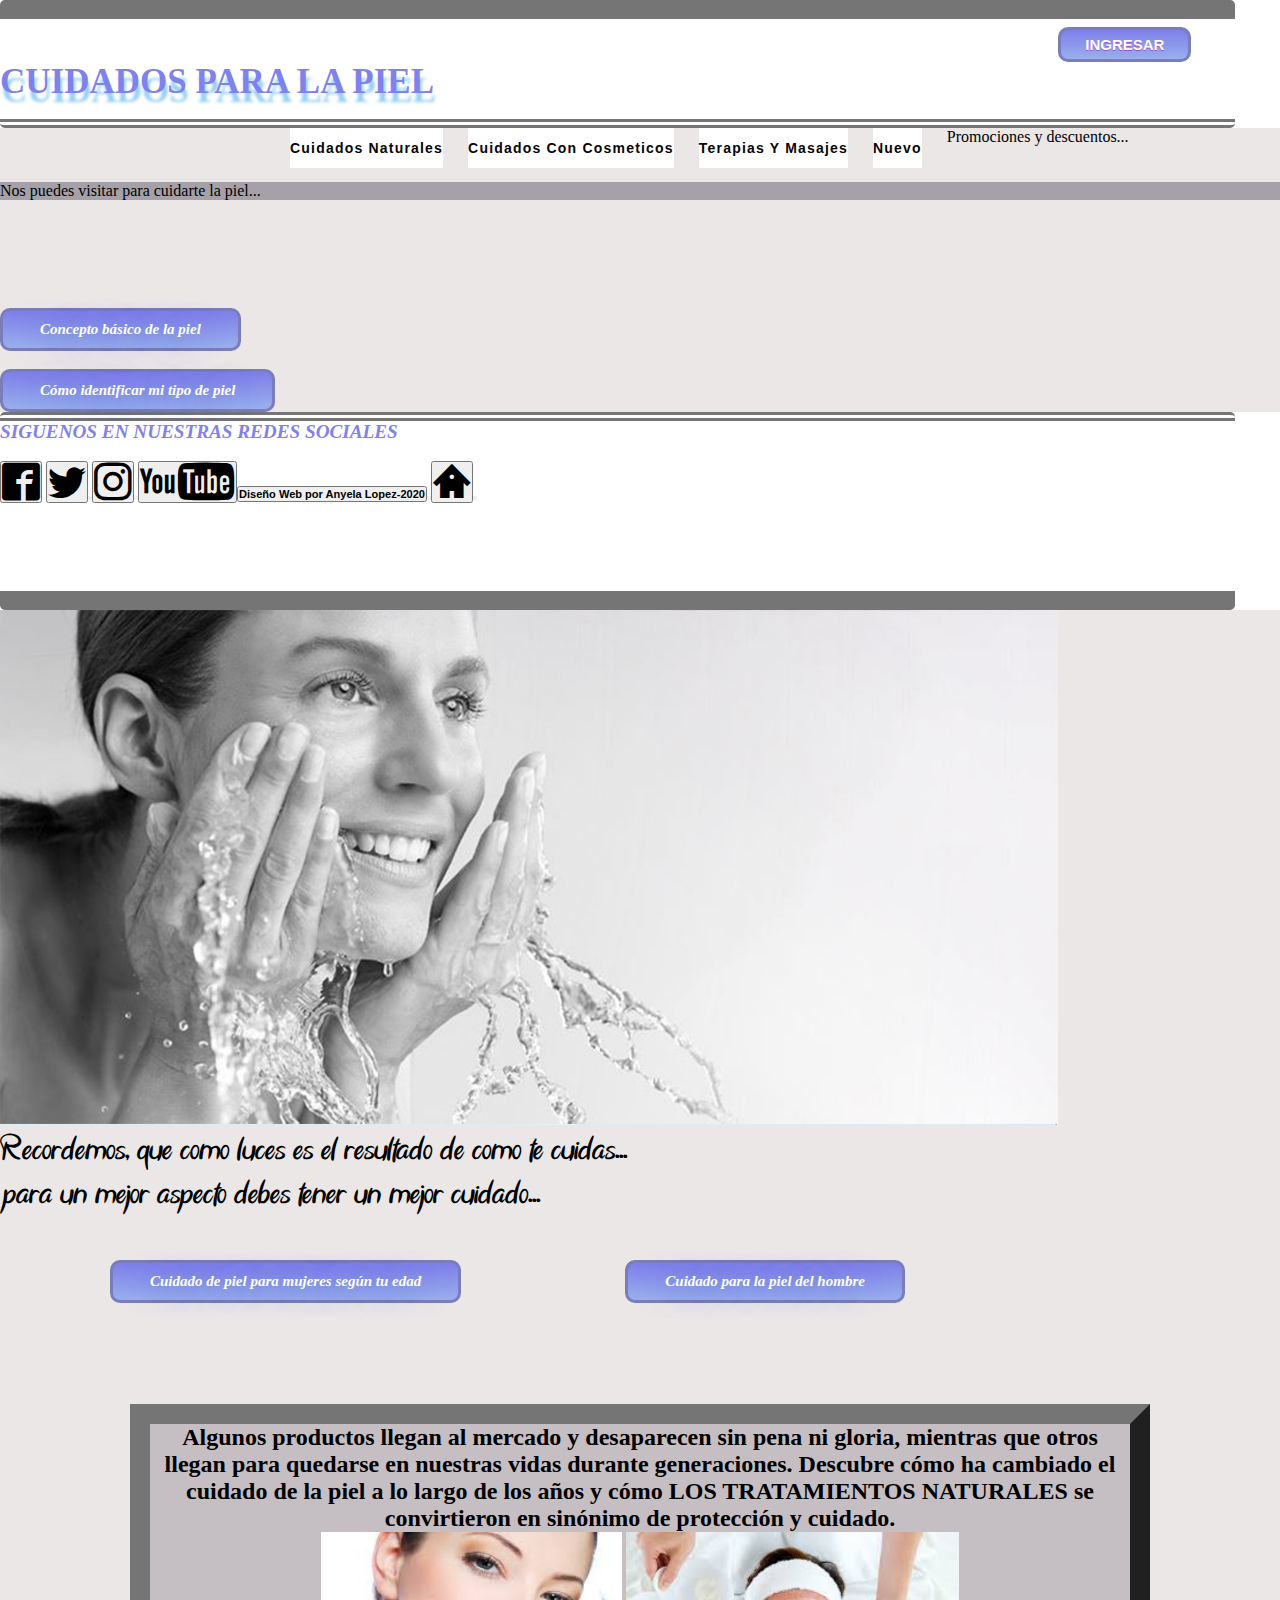
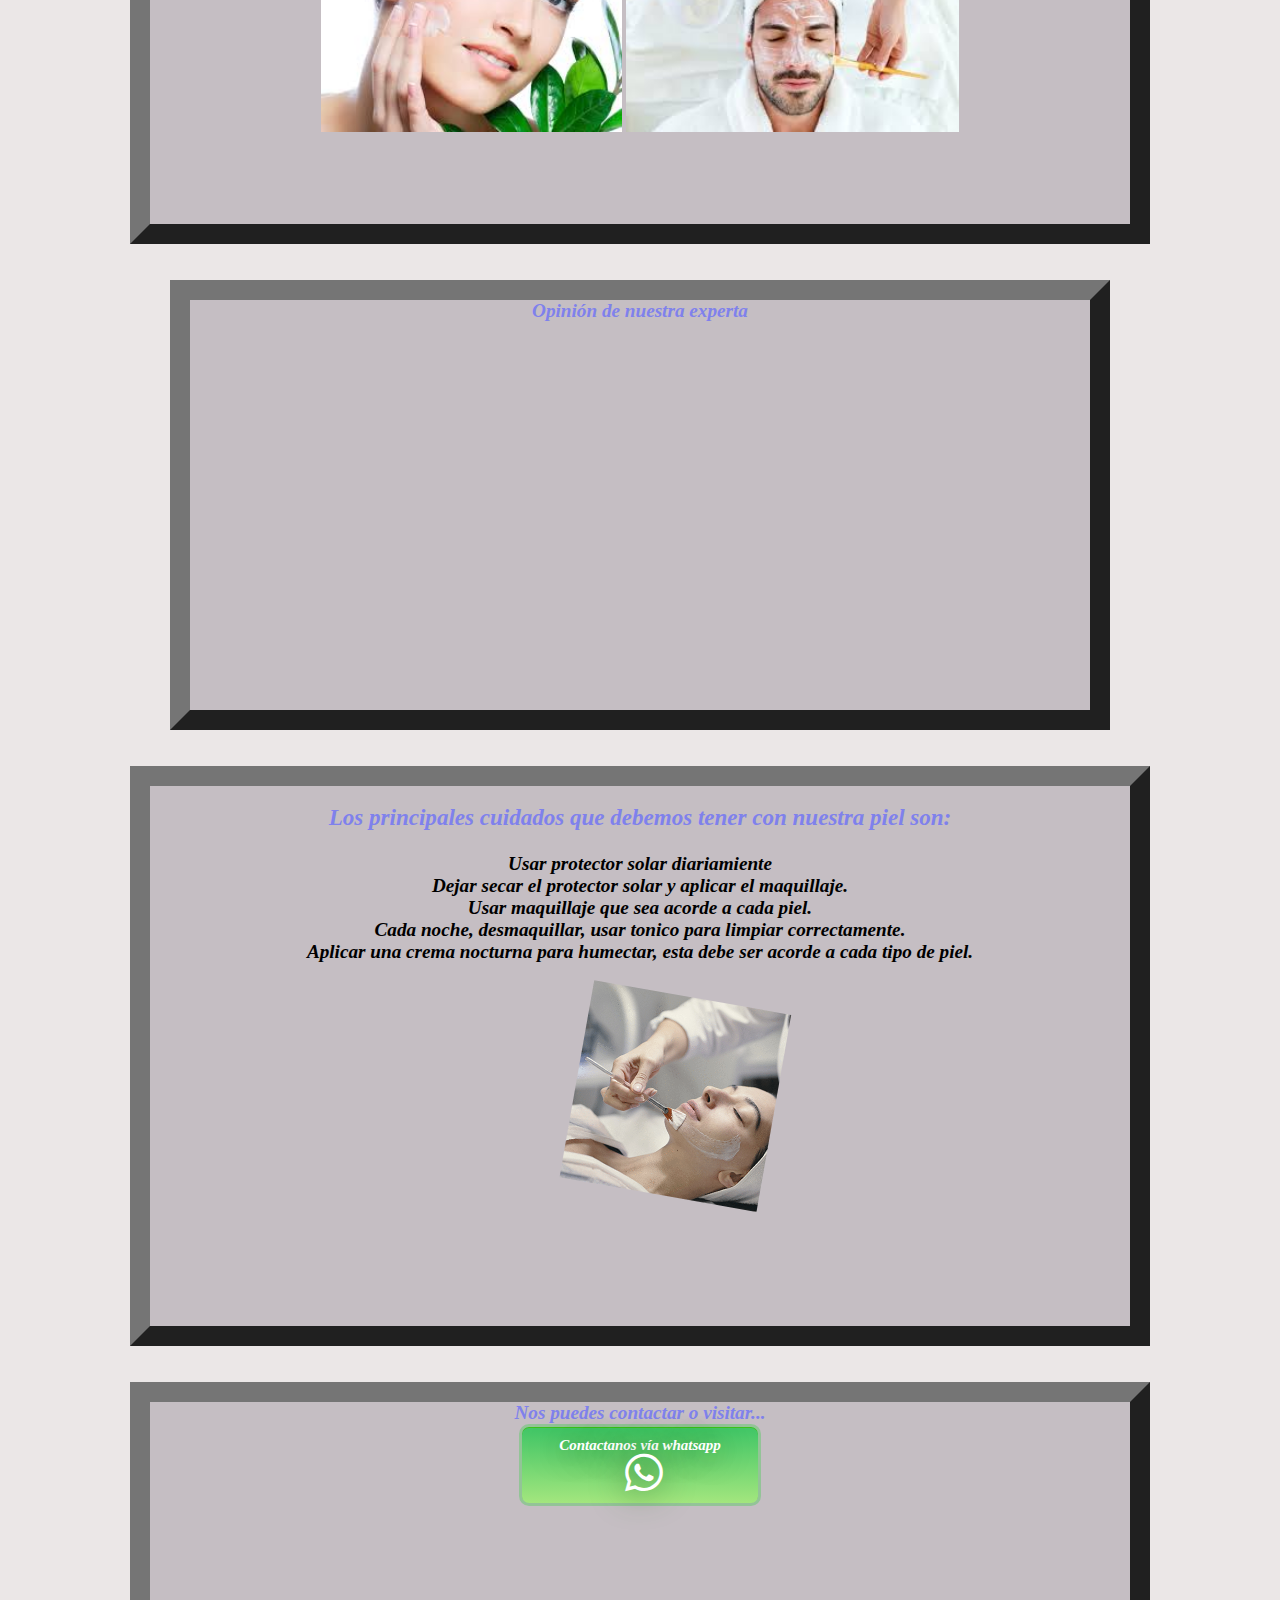
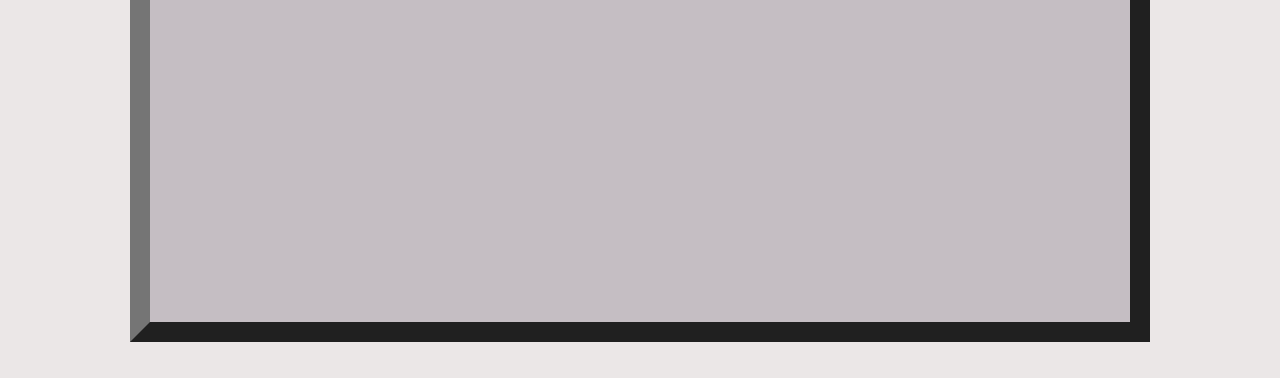
==== commit 16ed9e4d: "15072020" ====
--- a/index.html
+++ b/index.html
@@ -1,5 +1,5 @@
 <!DOCTYPE html>
-<!-- ultima actualizacion 12/07/20 20:52h -->
+<!-- ultima actualizacion 15/07/20 20:52h -->
 <html>
 
 <head>
@@ -116,12 +116,15 @@
          <br>  
 
     <div class=box2>
+      <!--Esto es Card-->
+      <div class="card">
         
       <h2>Algunos productos llegan al mercado y desaparecen sin pena ni gloria, mientras que otros llegan para
           quedarse en nuestras vidas durante generaciones. Descubre cómo ha cambiado el cuidado de la piel a lo
           largo de los años y cómo LOS TRATAMIENTOS NATURALES se convirtieron en sinónimo de protección y cuidado.</h2>
       <img src="./Imagenes/Piel1.jfif" style="with:200px;height:200px;">
       <img src="./Imagenes/Piel.jfif" style="with:200px;height:200px;"> 
+      </div>
     </div>
 
     <br>
@@ -164,6 +167,7 @@
         <img src="./Imagenes/Derma.gif" alt="" style="with:300px;height:200px;">
         </div>
 
+      
     </div>
 
     <br>
@@ -183,6 +187,12 @@
       
     </div>
 
+
+
+
+
+  
+
       <br>
       <br>
 
--- a/web.css
+++ b/web.css
@@ -1,4 +1,8 @@
-/* ultima actualizacion 28/06/20 20:52h */
+/* ultima actualizacion 15/07/20 20:52h */
+
+
+/*Google fonts*/
+<link href="https://fonts.googleapis.com/css2?family=Rowdies:wght@300&display=swap" rel="stylesheet">
 
 
 .grid-container {
@@ -91,7 +95,7 @@
   
  }
 
- 
+ *
   {
   margin:0px;
   padding:0px;
@@ -222,7 +226,7 @@
 margin: 25px 50px 65px 410px
 }
 
-.box2
+.box2 .card
 {
   grid-area: maincontenido;
   text-align: center;
@@ -233,6 +237,22 @@
   box-sizing: content-box;
   height: 400px;
   width: 980px;
+  transition: all 0.25s;
+
+  
+}
+
+.box4 .card:hover
+{
+transform: translate(15px);
+box-shadow: 0 12px; 16px; rgba(0, 0, 0, 0.2); 
+} 
+
+.box2 .card a
+{
+  font-weight: 500;
+  text-decoration: none;
+  color: #44c767;
 }
 
 @keyframes slidein {
@@ -281,7 +301,7 @@
 
 }
 
-.box4
+.box4 
 {
 grid-area: maincontenido;
 text-align: center;
@@ -292,7 +312,12 @@
 box-sizing: content-box;
 height: 540px;
 width: 980px;
-}
+transition: all 0.25s;
+/*google font*/
+font-family: 'Rowdies', cursive;
+}
+
+
 
 p
 {
@@ -478,8 +503,29 @@
 width: 60%;
 
 
- 
-
-
-
-
+@media screen and {max-width: 600px;}{
+  nav{
+    display:flex;
+    flex-direction: column;
+}
+@media screen and {min-width:900px} {
+  .grid-container{
+    display: grid;
+    grid-template-columns: 1fr 2fr 1fr;
+    
+    grid-gap: 10px;
+    background-color: #2196F2;
+    padding:10px;
+}
+
+grid-container > div {
+  text-align:center;
+  padding: 20px 0;
+  font-size:30px;
+}
+
+@media only screen and (max-width: 600px) {
+  body {
+    background-color: #a6a1a8;
+  }
+}
